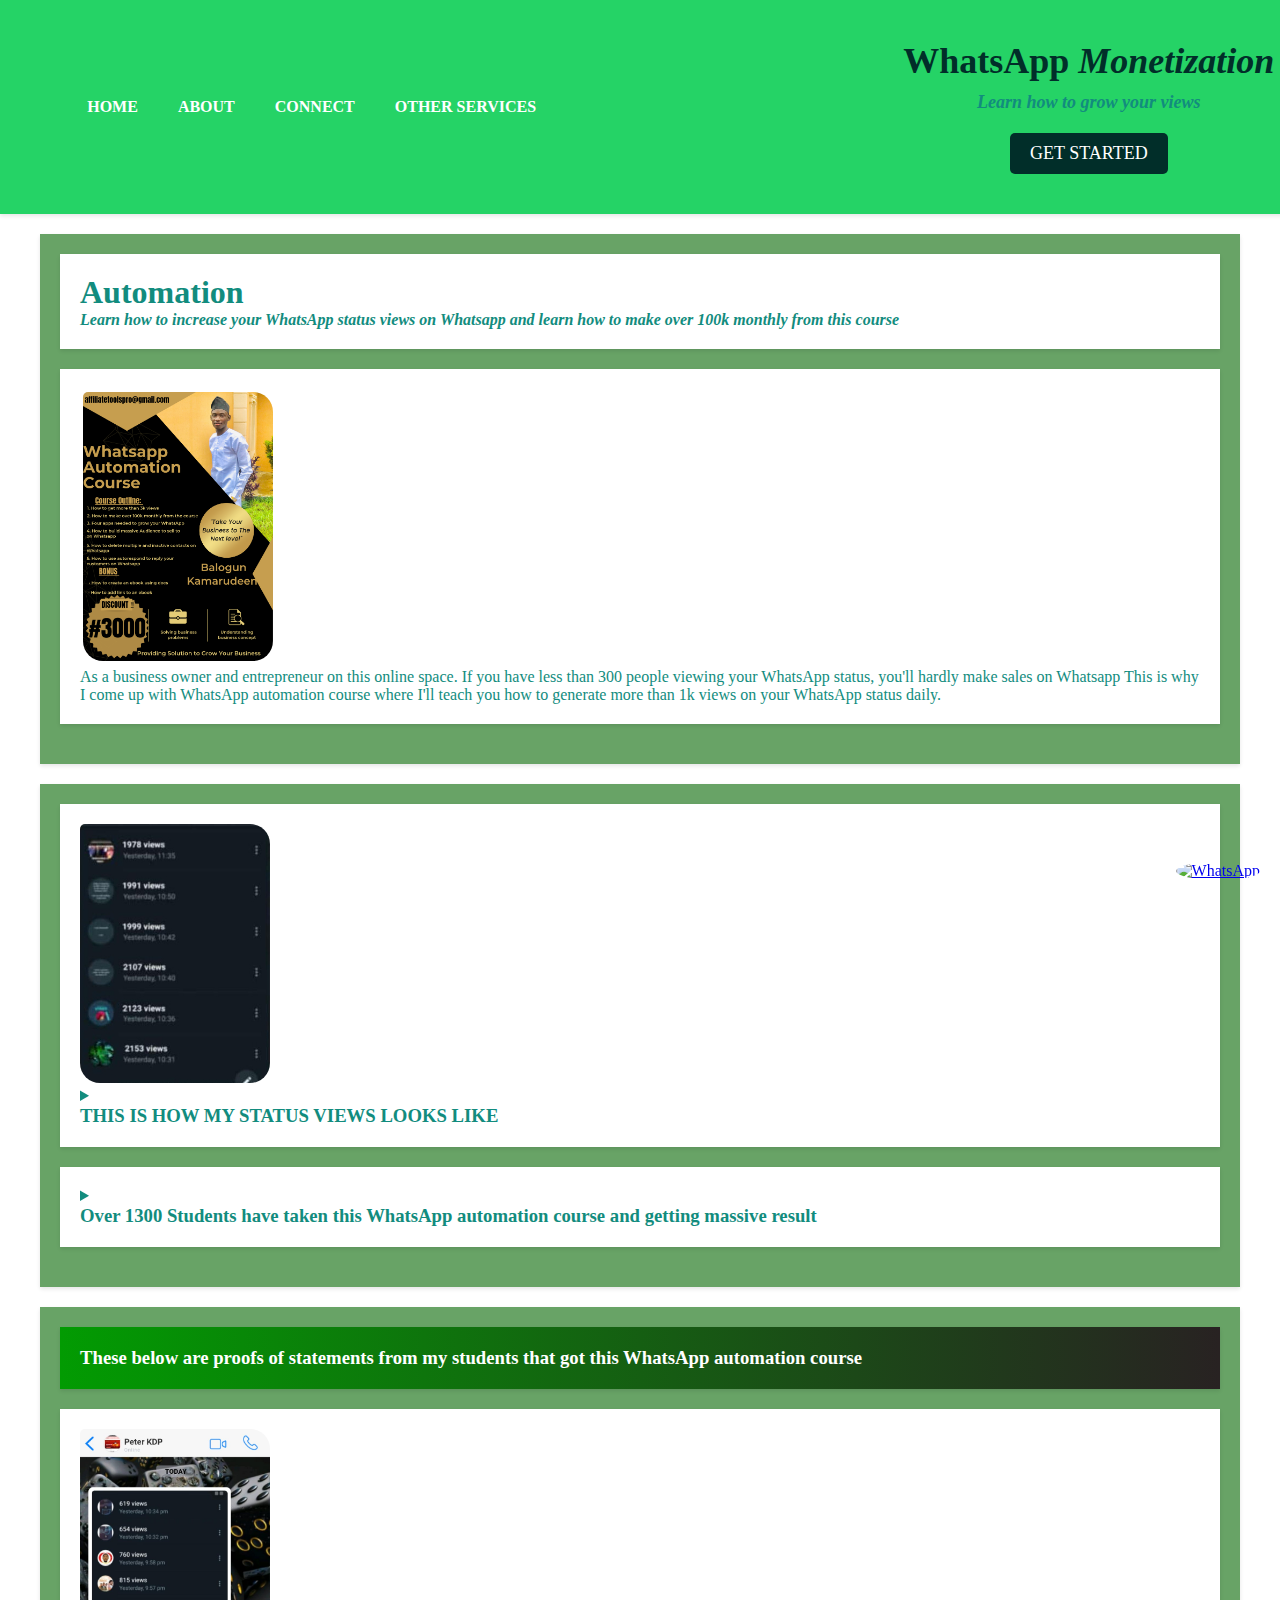
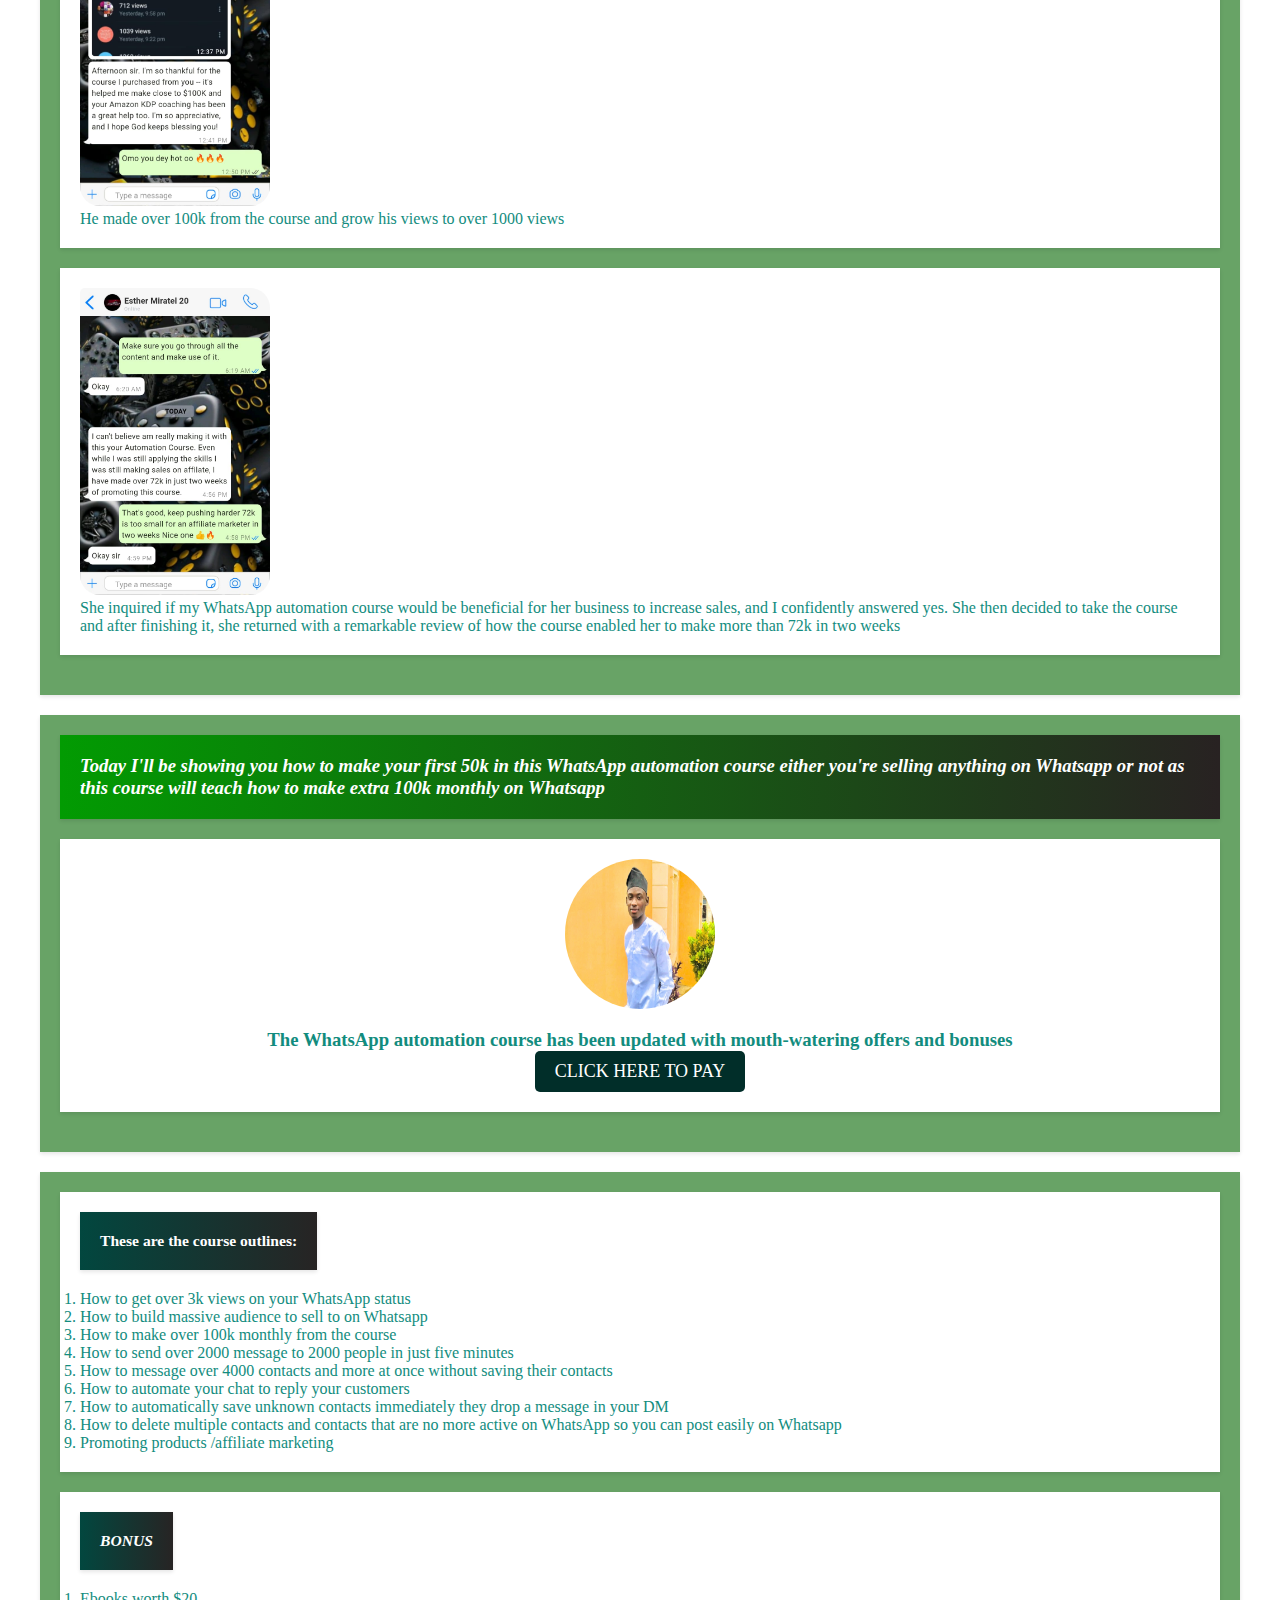
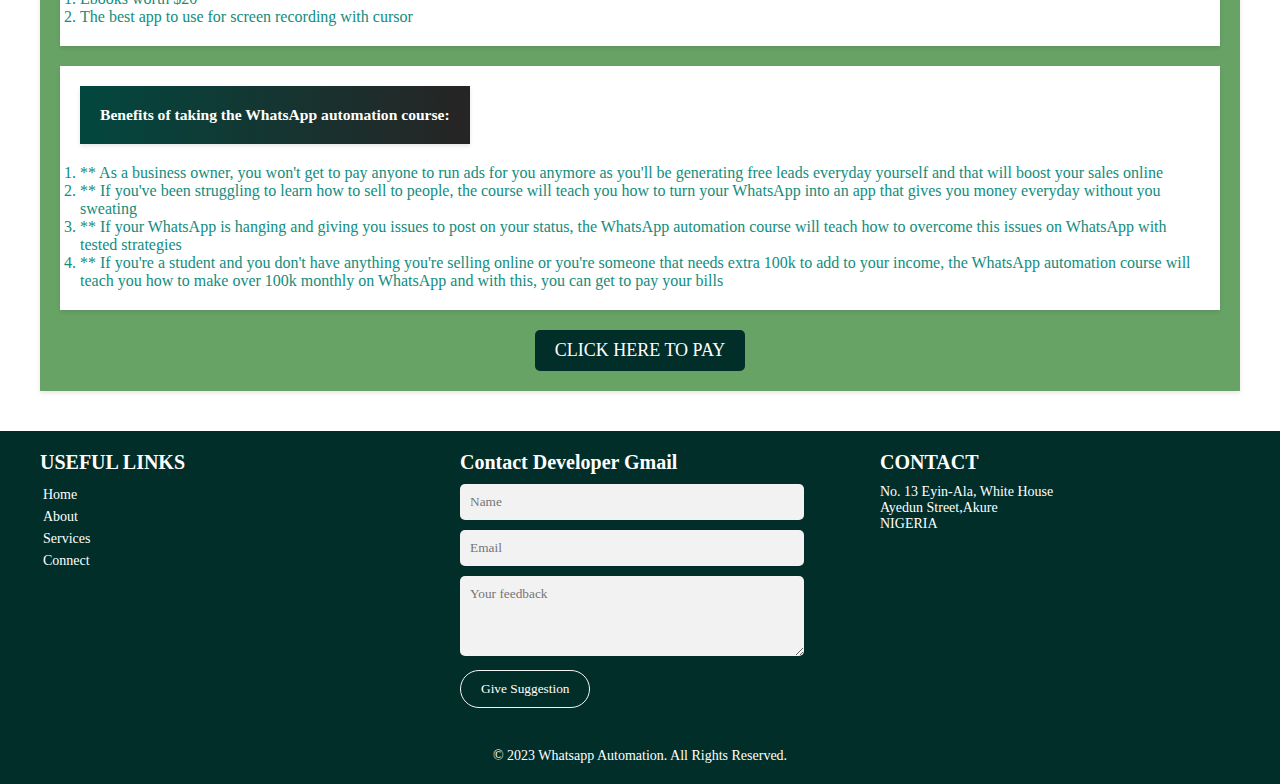
==== index.html @ bb18d6cc "Add files via upload" ====
<!DOCTYPE html>
<html lang="en">
<head>
    <meta charset="UTF-8">
    <meta http-equiv="X-UA-Compatible" content="IE=edge">
    <meta name="viewport" content="width=device-width, initial-scale=1.0">
    <meta name="google-site-verification" content="5IMgtLR7ItVJdWJJP4FpB1msqibF6NoYkLdizC-Okfs" />
    <meta name="description" content="Unlock the full potential of WhatsApp with our automation and monetization solutions. Improve customer engagement, drive sales, and boost revenue with our expert services. Contact us today to learn more.">
    
    <link rel="stylesheet" href="WhatsApp.css">
    <title>WhatsApp Automation/Monetization</title>
    <script src="https://kit.fontawesome.com/1e138bfc08.js" crossorigin="anonymous"></script>
</head>
<body>
    <header>
        <a href="javascript:void(0);" class="icon" onclick="myFunction()">
            <i  id="fa-bar" class="fa fa-bars"></i>
          </a>
        <nav>
            <ul id="myLinks">
              <li><a href="index.html">HOME</a></li>
                <li><a href="aboutme.html">ABOUT</a></li>
                <li><a href="connectme.html">CONNECT</a></li>
                <li><a href="others.html">OTHER SERVICES</a></li>
            </ul> 
        </nav> 
    <div class="hero">
        <h1 class="wa">WhatsApp <em>Monetization</em></h1>
        <p class="pa"><strong><em>Learn how to grow your views </em></strong></p>
        <button><a href="https://wa.link/81vpft">GET STARTED</a></button>
    </div>
</header> 
  <main>
    <section class="main-header1">
        <div class="main-header ">
            <h1><strong>Automation</strong></h1>
           <p><h4><em>Learn  how to increase your WhatsApp status views on Whatsapp and learn how to make over 100k monthly from 
                this course</em></h4></p>
        </div>    
          <div class="intro">    
              <img src="WhatsApp.png" alt="whatsapp Auomation">
           <p>As a business owner and entrepreneur on this online space.
           If you have less than 300 people viewing your WhatsApp status, you'll hardly make sales on Whatsapp
           This is why I come up with WhatsApp automation course where I'll teach you how to generate more than 1k views on
            your WhatsApp status daily.</p>
          </div>
      </section>
      <section class="proof">
          <div class="proof1">
            <img src="status 1.jpeg" alt="status views">
           <details>
            <summary><h3>THIS IS HOW MY STATUS VIEWS LOOKS LIKE</h3></summary> 
            <p> IN JUST TWO HOURS OF POSTING AND I HAVE GENERATED OVER 1 
                MILLION NAIRA SELLING ON WHATSAPP</p></details>
          </div> 
          <div class="proof2">   
             <details>
                <summary><h3>Over 1300 Students have taken this WhatsApp automation course and getting massive result</h3></summary>
             <P>And I've lots of people that ask me this, "sir, do I need to have anything I'm selling online before taking
                  your WhatsApp automation course"
             Before I answer the question, I've this student that's making over 50k monthly from the course alone, So 
              this course is for everyone either you're selling anything or not as I'll teach you how to make more than 100k
               monthly from the course</P></details>
          </div> 
      </section> 
      <section class="testimonials">    
        <h3>These below are proofs of statements from my students that got this WhatsApp automation course</h3>
          <div class="testimonial1">
            <img src="peter kdp.jpeg" alt="chat proof">
            <p>He made over 100k from the course and grow his views to over 1000 views</p>
          </div>
          <div class="testimonial2">
             <img src="Esther miratel.jpeg" alt="Esther proof chat">
             <p>She inquired if my WhatsApp automation course would be beneficial for her business to increase sales, 
                 and I confidently answered yes. She then decided to take the course and after finishing it, she returned with
                  a remarkable review of how  the course enabled her to make more than 72k in two weeks</p>
          </div>
      </section>    
      <section class="show"> 
          <div class="show1">   
              <h3> <em>Today I'll be showing you how to make your first 50k in this WhatsApp automation course either
                      you're selling anything on Whatsapp or not as this course will teach how to make extra
                       100k monthly on Whatsapp</em></h3>
          </div>  
          <div class="show2">           
              <img src="short pic.jpg" alt="Author's picture">
              <h3>The WhatsApp automation course has been updated with mouth-watering offers and bonuses</h3>
              <button type="submit" class="click"><a href="https://wa.link/81vpft">CLICK HERE TO PAY</a></button>
          </div>
      </section>    
      <div class="whatsapp">
        <a href="https://wa.me/2349072913884" target="_blank" class="whatsapp-icon">
            <img src="https://upload.wikimedia.org/wikipedia/commons/thumb/6/6b/WhatsApp.svg/225px-WhatsApp.svg.png" alt="WhatsApp">
        </a>
      </div>
           <section class="list">
           <div class="list1">
            <button type="text" class="fit"><h3>These are the course outlines:</h3></button>
              <ol>
                  <li>How to get over 3k views on your WhatsApp status</li>
                  <li>How to build massive audience to sell to on Whatsapp</li>
                  <li>How to make over 100k monthly from the course</li>
                  <li>How to send over 2000 message to 2000 people in just five minutes</li>
                  <li>How to message over 4000 contacts and more at once without saving their contacts</li>
                  <li>How to automate your chat to reply your customers</li>
                  <li>How to automatically save unknown contacts immediately they drop a message in your DM</li>
                  <li>How to delete multiple contacts and contacts that are no more active on WhatsApp
                       so you can post easily on Whatsapp</li>
                  <li>Promoting products /affiliate marketing</li>
              </ol>
           </div>   
           <div class="list2">
            <button type="text" class="fit"><h3><em>BONUS</em></h3></button>
              <ol>
                  <li>Ebooks worth $20</li>
                  <li>The best app to use for screen recording with cursor</li>
              </ol>
           </div> 
           <div class="list3">
              <button type="text" class="fit"><h3>Benefits of taking the WhatsApp automation course:
                </h3></button>
                <ol>
                  <li>** As a business owner, you won't get to pay anyone to run ads for you anymore as you'll be generating free
                   leads everyday yourself and that will boost your sales online</li>
                  <li>** If you've been struggling to learn how to sell to people, the course will teach you how to turn your
                   WhatsApp into an app that gives you money everyday without you sweating</li>
                  <li>** If your WhatsApp is hanging and giving you issues to post on your status, the WhatsApp automation
                   course will teach how to overcome this issues on WhatsApp with tested strategies</li>
                  <li>** If you're a student and you don't have anything you're selling online or you're someone that
                   needs extra 100k to add to your income, the WhatsApp automation course will teach you how to
                    make over 100k monthly on WhatsApp and with this, you can get to pay your bills</li>
           </div>
           <button type="submit" class="click"><a href="https://wa.link/81vpft">CLICK HERE TO PAY </a></button>
           </section>
  </main>
  <footer>
    <div class="footer-container">
        <div class="footer-column">
            <h3>USEFUL LINKS</h3>
            <a class="ink" href="index.html">Home</a>
            <a class="ink" href="aboutme.html">About</a>
            <a class="ink" href="others.html">Services</a>
            <a class="ink" href="connectme.html">Connect</a>
        </div>
        <div class="footer-column">
            <h3>Contact Developer Gmail</h3>
                <form action="process-feedback.php" method="post">
                    <input type="text" placeholder="Name" required>
                    <input type="email" placeholder="Email" required>
                    <textarea placeholder="Your feedback"></textarea>
                <button type="submit" name="submit" class="id"><a href="mailto:affiliatetoolspro@gmail.com?cc=kayb32851@gmail.com&subject=Suggestion To Improve Our Service">Give Suggestion</a></button>
            </form>
        </div>
        <div class="footer-column">
            <h3>CONTACT</h3>
            <p>No. 13 Eyin-Ala, White House<br>Ayedun Street,Akure<br>
            NIGERIA</p>        
            <div class="social-media-icons">
               <a href="https://www.facebook.com/kahmar.bahlogun?mibextid=ZbWKwL"><i class="fab fa-facebook-square"></i></a>
               <a href="https://twitter.com/official_kay_01?t=qVTXZdbh53hq926ljKKuBA&s=09"><i class="fab fa-twitter-square"></i></a>
               <a href="http://instagram.com/official_kay_01"><i class="fab fa-instagram-square"></i></a>
               <a href="https://wa.link/f4uq7s"><i class="fab fa-whatsapp-square"></i></a>
            </div>
        </div>
    </div>
    <div class="bottom-footer">
        <p>&copy; 2023 Whatsapp Automation. All Rights Reserved.</p>
      </div>
  </footer>

  <script>
    function myFunction() {
      var x = document.getElementById("myLinks");
      if (x.style.display === "block") {
        x.style.display = "none";
      } else {
        x.style.display = "block";
      }
    }
    </script>

</body>
</html>
---- WhatsApp.css ----
*{
    margin: 0;
    padding: 0;
    font-family: 'Times New Roman', Times, serif;
}
body{
    background: white ;
    color: #128c7e;
}
header {
    display: flex;
    flex-direction: row;
    align-items: center;
    justify-content: center;
    padding: 20px;
    box-shadow: 0px 2px 4px rgba(0, 0, 0, 0.1);
    background: #25d366;
    width: 98%;
  }

  
  nav ul {
    display: flex;
    justify-content: center;
    margin: 0;
    padding: 0;
    list-style: none;
    margin-right: 300px;
  }
  
  nav li {
    margin: 0 10px;
  }
  
  nav a {
    display: block;
    padding: 10px;
    text-decoration: none;
    font-weight: bold;
    color: #ffffff;
    transition: color 0.2s ease-in-out;
  }
  
  nav a:hover {
    border: 1.5px solid whitesmoke;
    background: #012e29;
    border-top-left-radius: 10px;
    border-bottom-right-radius: 10px;
  }
  
  .hero {
    text-align: center;
    margin: 20px 0;
  }
  
  .hero h1 {
    font-size: 36px;
    margin-bottom: 10px;
    color: #012e29;
  }
  
  .hero p {
    font-size: 18px;
    margin-bottom: 20px;
  }
  
.hero a{
  text-decoration: none;
  color: #fff;
}

 header button {
    background-color: #012e29;
    color: #fff;
    border: none;
    padding: 10px 20px;
    font-size: 18px;
    border-radius: 5px;
    cursor: pointer;
    transition: background-color 0.2s ease-in-out;
  }
  
  button:hover {
    background-color: #006666;
  }
  

/* Mobile */
@media screen and (max-width: 480px) {
    header {
      padding: 10px;
      width: 100%;
    }

    a{
      text-decoration: none;
    }
    
    nav ul {
      flex-direction: column;
      align-items: center;
    }
    
    nav li {
      margin: 10px 0;
    }
    
    .hero h1 {
      font-size: 24px;
      text-align: right;
    }
    
    .hero p {
      font-size: 16px;
      align-items: left;
    }
    
    button {
      font-size: 16px;
    }
    
#myLinks {
  margin-bottom: 10px;
  margin-top: 60px;
  margin-right: 5px;
  padding: 20px;
  box-shadow: 0 2px 4px rgba(0,0,0,0.1);
  margin-left: auto;
  width: 90px;
  display: none;
  border-radius: 20px;
}

#myLinks a{
  text-decoration: none;
  justify-content: space-between;
  display: block;
  padding: 5px;
  text-align: center;
  color:  white;
}

#myLinks a:hover{
background: #012e29;
border-bottom-right-radius: 20px;
border-top-left-radius: 10px;
color: #ffffff;
border: 2px solid antiquewhite;
}

.wa{
  margin-left: 30px;
}

.icon {
  background: #012e29;
  display: block;
  position: absolute;
  top: -6px;
  left: -6px;
  color: #ffffff;
  margin: 12px;
  font-size: 22px;
  width: 40px;
  border: 2px solid #f2f2f2;
}    


.icon:hover{
  background: #1cc316;
  color: rgb(15, 43, 68);
}

#fa-bar:hover{
  color: #ffffff ;
}

#fa-bar{
  margin-left: 6px;
  margin: 9px;
}

.hero button{
  display: none;
}
  }
  
  /* Tablet */
  @media screen and (max-width: 768px) {
    nav li {
      margin: 0 5px;
    }

  }
  
  /* Desktop */
  @media screen and (min-width: 769px) {
    header {
      flex-direction: row;
      justify-content: space-between;
    }
    
    nav ul {
      justify-content: flex-start;
    }

    #fa-bar{
      display: none;
    }

  }

  main {
    max-width: 1200px;
    margin: 0 auto;
    padding: 20px;
  }
  main img{
    width: 190px;
    border-bottom-right-radius: 20px;
    border-bottom-left-radius: 20px;
    border-top-left-radius: 5px;
    border-top-right-radius: 20px;
  }

  .main-header1{
    background-color: #68a366;
    margin-bottom: 20px;
    padding: 20px;
    box-shadow: 0 2px 4px rgba(0,0,0,0.1);
}

.main-header{
    background-color: #ffffff;
    margin-bottom: 20px;
    padding: 20px;
    box-shadow: 0 2px 4px rgba(0,0,0,0.1);
}

.intro{
    background-color: #ffffff;
    margin-bottom: 20px;
    padding: 20px;
    box-shadow: 0 2px 4px rgba(0,0,0,0.1);
}
.intro img{
    margin: 3px;
}

.proof{
  background-color: #68a366;
  margin-bottom: 20px;
  padding: 20px;
  box-shadow: 0 2px 4px rgba(0,0,0,0.1);
  flex-wrap: wrap;
}
  
.proof1{
  background-color: #ffffff;
  margin-bottom: 20px;
  padding: 20px;
  box-shadow: 0 2px 4px rgba(0,0,0,0.1);
}

.proof2{
  background-color: #ffffff;
  margin-bottom: 20px;
  padding: 20px;
  box-shadow: 0 2px 4px rgba(0,0,0,0.1);
}

.testimonials  {
  background-color: #68a366;
  margin-bottom: 20px;
  padding: 20px;
  box-shadow: 0 2px 4px rgba(0,0,0,0.1);
  flex-wrap: wrap;
}

.testimonials h3{
  background: linear-gradient(to right, rgb(2, 155, 2), rgb(40, 34, 34) );
  margin-bottom: 20px;
  padding: 20px;
  box-shadow: 0 2px 4px rgba(0,0,0,0.1);
  color: #fff;
}

.testimonial1{
  background-color: #ffffff;
  margin-bottom: 20px;
  padding: 20px;
  box-shadow: 0 2px 4px rgba(0,0,0,0.1);
}

.testimonial2{
  background-color: #ffffff;
  margin-bottom: 20px;
  padding: 20px;
  box-shadow: 0 2px 4px rgba(0,0,0,0.1);
}

.show{
  background-color: #68a366;
  margin-bottom: 20px;
  padding: 20px;
  box-shadow: 0 2px 4px rgba(0,0,0,0.1);
  flex-wrap: wrap;
}

.show1 {
  background: linear-gradient(to right, rgb(2, 155, 2), rgb(40, 34, 34) );
  margin-bottom: 20px;
  padding: 20px;
  box-shadow: 0 2px 4px rgba(0,0,0,0.1);
  color: #fff;
 }

.show2{
  background-color: #ffffff;
  margin-bottom: 20px;
  padding: 20px;
  box-shadow: 0 2px 4px rgba(0,0,0,0.1);
     }

.show2 img{
  border-radius: 50%;
  width: 150px;
  height: 150px;
  margin-bottom: 20px;
  display: block;
  margin-left: auto;
  margin-right: auto; 
}

.show2 h3{
  text-align: center;
}
.show .click{
  justify-content: center;
  display: flex;
  margin: auto;
  background-color: #012e29;
  border: none;
  padding: 10px 20px;
  font-size: 18px;
  border-radius: 5px;
  cursor: pointer;
  transition: background-color 0.2s ease-in-out;
}

.show .click a{
  text-decoration: none;
  color: #fff;
}

.list{
  background-color: #68a366;
  margin-bottom: 20px;
  padding: 20px;
  box-shadow: 0 2px 4px rgba(0,0,0,0.1);
  flex-wrap: wrap;
}

.list .fit{
  background: linear-gradient(to right, #02473f, rgb(39, 36, 36));
  margin-bottom: 20px;
  padding: 20px;
  box-shadow: 0 2px 4px rgba(0,0,0,0.1);
  flex-wrap: wrap;
  border: none;
  color: #fff;
}

.list1{
  background-color: #ffffff;
  margin-bottom: 20px;
  padding: 20px;
  box-shadow: 0 2px 4px rgba(0,0,0,0.1);
}

.list2{
  background-color: #ffffff;
  margin-bottom: 20px;
  padding: 20px;
  box-shadow: 0 2px 4px rgba(0,0,0,0.1);
}

.list3{
  background-color: #ffffff;
  margin-bottom: 20px;
  padding: 20px;
  box-shadow: 0 2px 4px rgba(0,0,0,0.1);
}

.list .click{
  justify-content: center;
  display: flex;
  margin: auto;
  background-color: #012e29;
  border: none;
  padding: 10px 20px;
  font-size: 18px;
  border-radius: 5px;
  cursor: pointer;
  transition: background-color 0.2s ease-in-out;
}

.list .click a{
  text-decoration: none;
  color: #fff;
}

.whatsapp-icon {
	position: fixed;
	bottom: 20px;
	right: 20px;
	z-index: 999;
}
.whatsapp-icon img {
	width: 60px;
	height: 60px;
	border-radius: 50%;
}


    /* Footer section */
    footer {
      background-color: #012e29 ;
      color: #fff;
      padding: 20px;
      font-size: 14px;
      width: 100%;
      margin: 0 auto;
      box-sizing: border-box;
    }
    
    .footer-container {
      display: flex;
      justify-content: space-between;
      flex-wrap: wrap;
      max-width: 1200px;
      margin: 0 auto;
    }
    
    .footer-column {
      width: 30%;
      margin-bottom: 20px;
    }

    .footer-column a{
      text-decoration: none;
      color: #fff;
    }
    .ink{
      display: flex;
      padding: 3px;
    }
    
    .footer-column h3 {
      margin-bottom: 10px;
      font-size: 20px;
    }
    
    .footer-column p {
      margin-bottom: 5px;
    }
    
    form input[type="text"],
    form input[type="email"],
    form textarea {
      width: 90%;
      padding: 10px;
      margin-bottom: 10px;
      border: none;
      border-radius: 5px;
      background-color: #f2f2f2;
      color: #232f3e;
    }
    
    form textarea {
      height: 60px;
    }
    
    
    
form .id{
  background: transparent;
  color: #fff;
  padding: 10px 20px;
  border: 1.5px solid whitesmoke;
  border-radius: 19px;
  cursor: pointer;
  transition: background-color 0.3s ease-in-out;
}

form .id:hover{
  background: #68a366;
}

    .social-media-icons {
      display: flex;
    }
    
    .social-media-icons a {
      margin-right: 10px;
      color: #fff;
      transition: color 0.3s ease-in-out;
    }
    
    .social-media-icons a:hover {
      color: #f58400;
    }
    
    .bottom-footer {
      text-align: center;
      margin-top: 20px;
    }
    
    /* Media queries */
    @media only screen and (max-width: 1200px) {
      .footer-container {
        max-width: 960px;
      }
      .whatsapp-icon img {
        width: 80px;
        height: 80px;
        border-radius: 50%;
      }
      .show .click{
        font-size: 24px;
      }
    }
    
    @media only screen and (max-width: 992px) {
      .footer-container {
        max-width: 720px;
      }
      .footer-column {
        width: 45%;
      }
      .whatsapp-icon img {
        width: 70px;
        height: 70px;
        border-radius: 50%;
      }
      .show .click{
        font-size: 22px;
      }
    }
    
    @media only screen and (max-width: 768px) {
      .footer-container {
        max-width: 540px;
      }
      .footer-column {
        width: 98%;
      }
      .show .click{
        font-size: 20px;
      }
    }
    
    @media only screen and (max-width: 576px) {
      .footer-container {
        max-width: 360px;
        width: 98%;
      }
      .show .click{
        font-size: 20px;
      }
    }
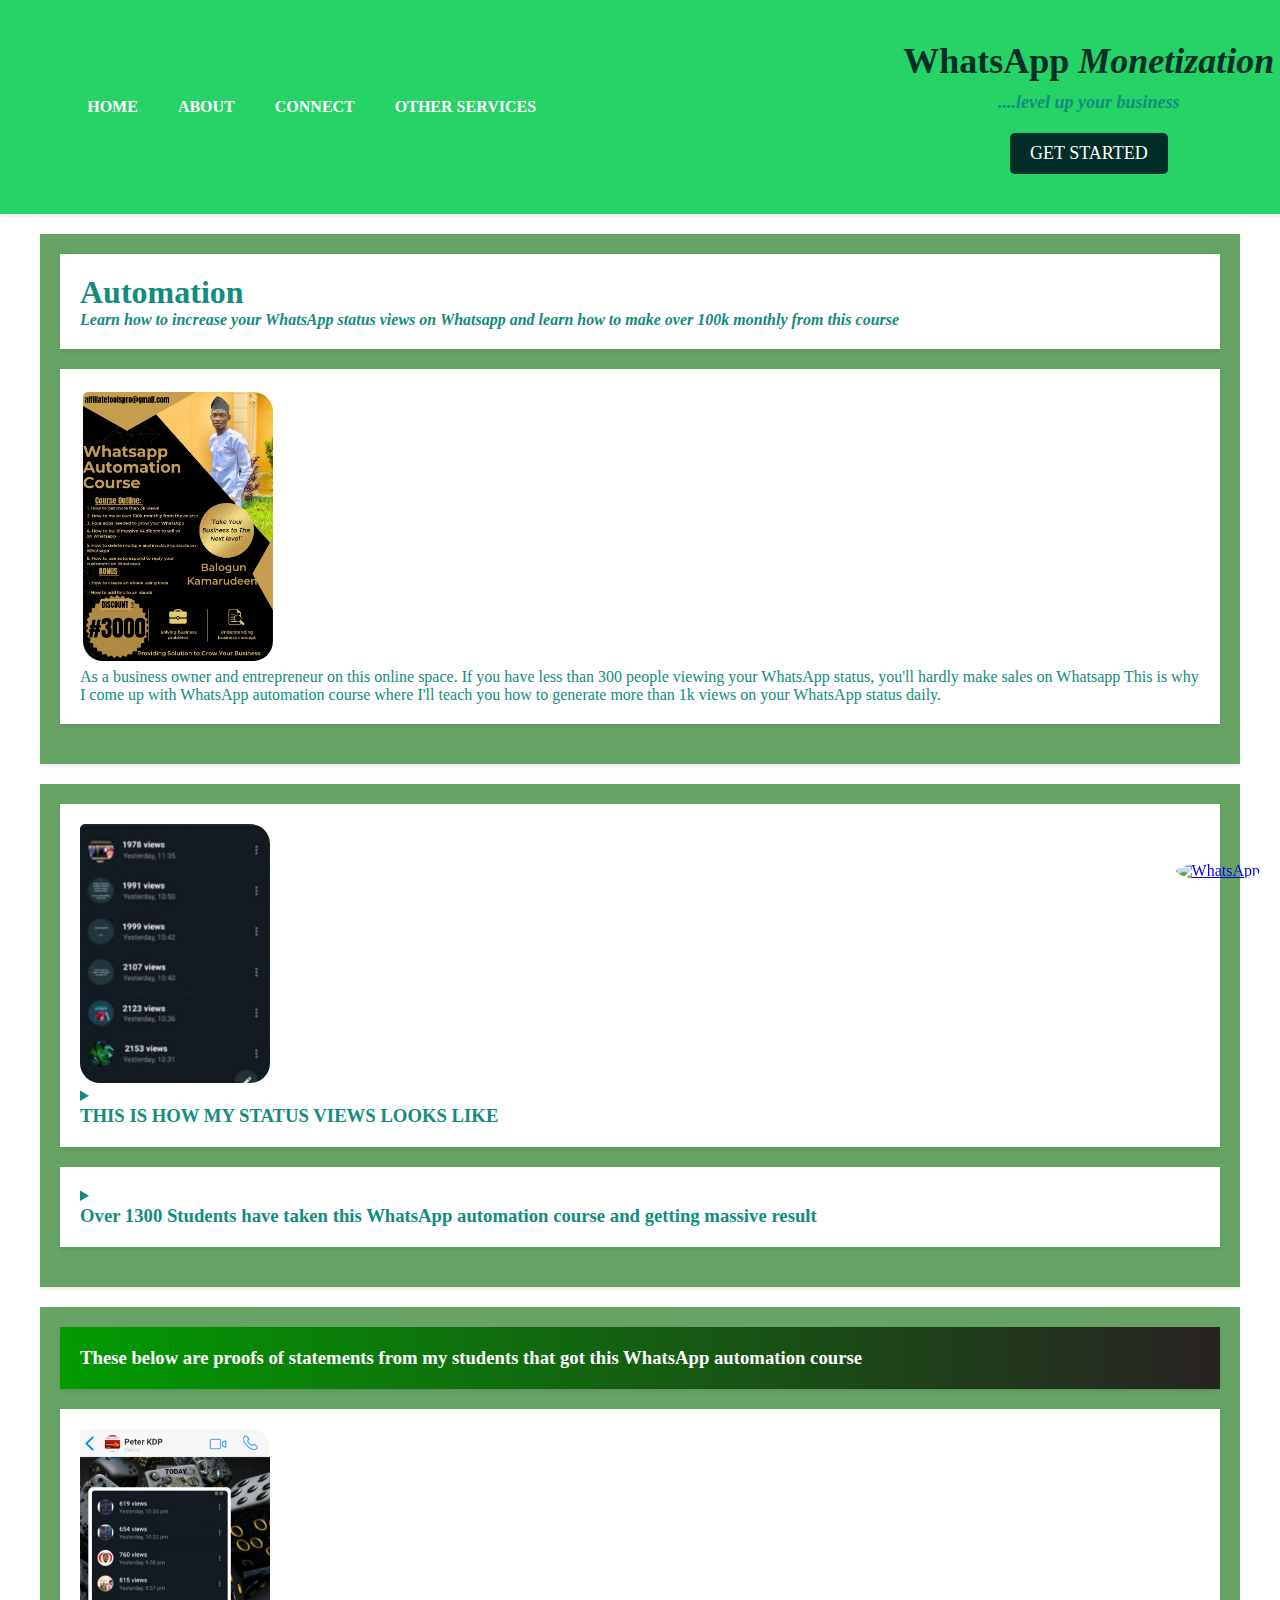
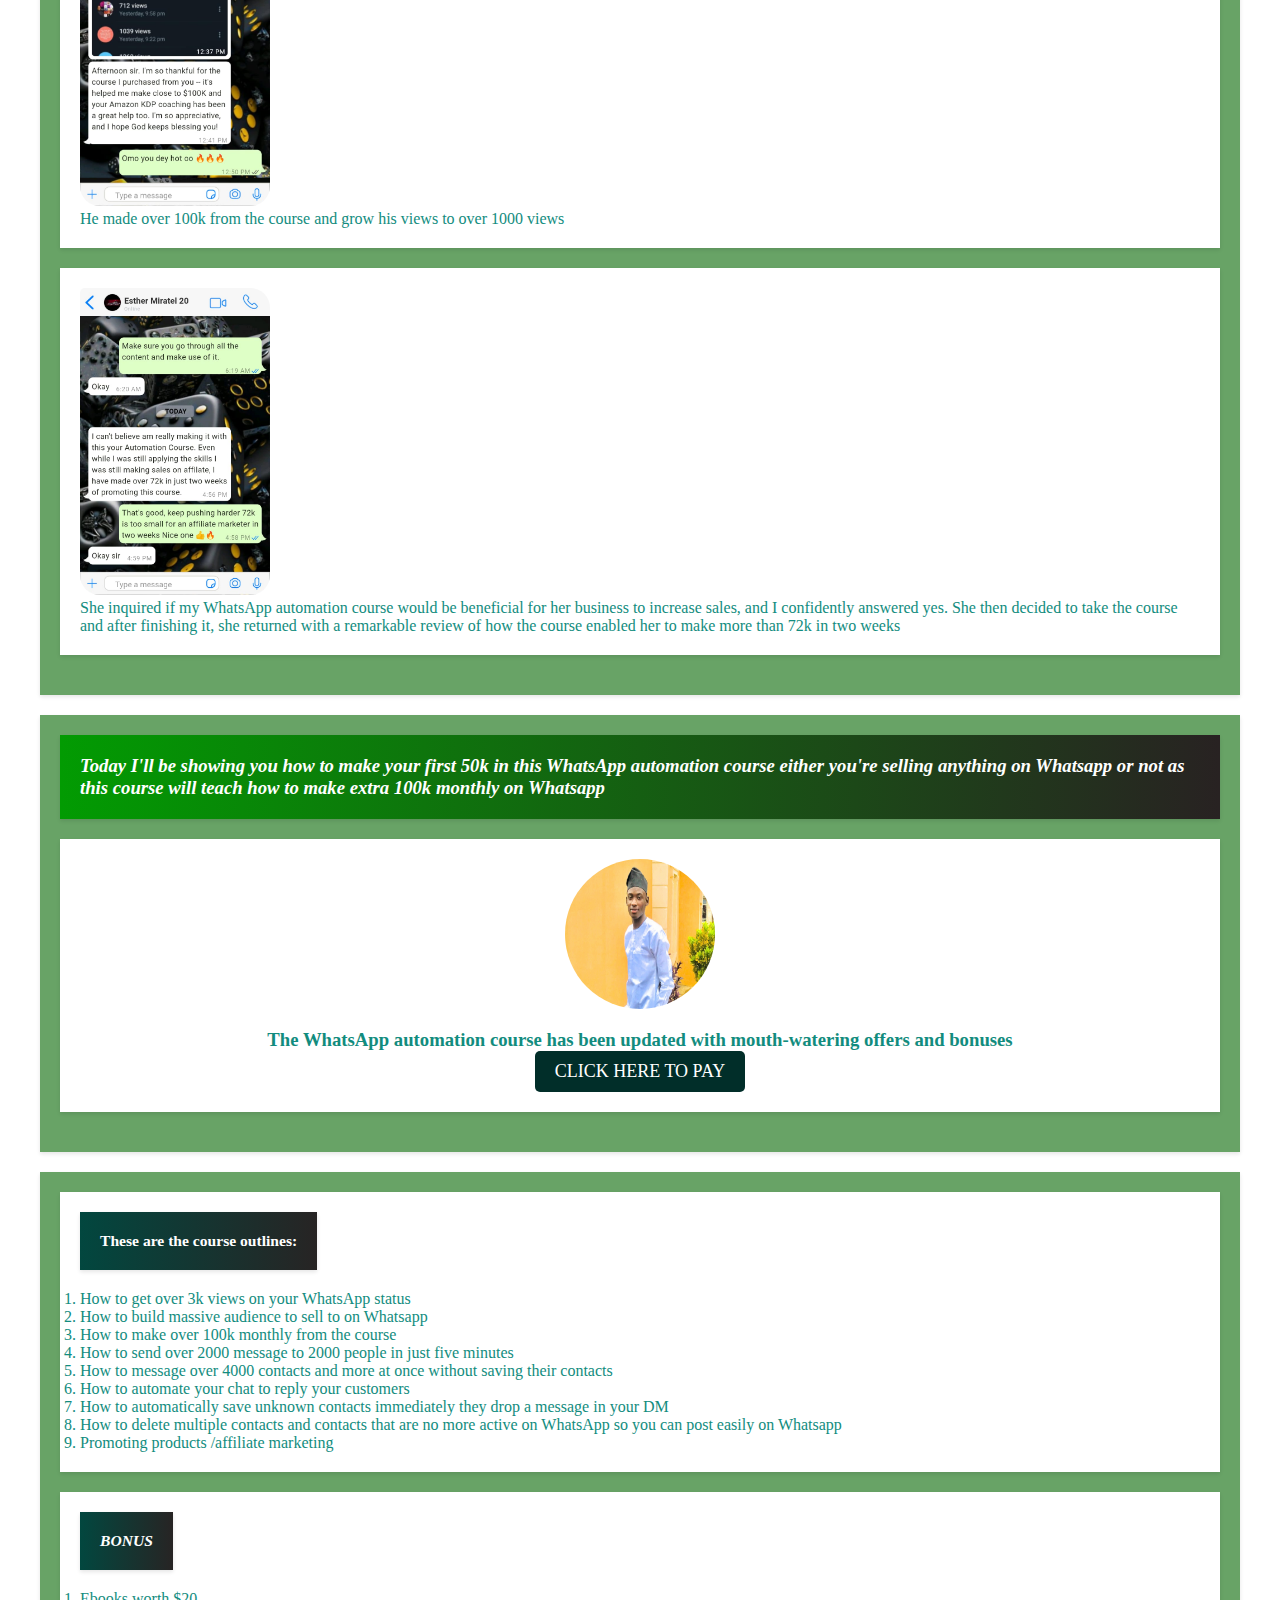
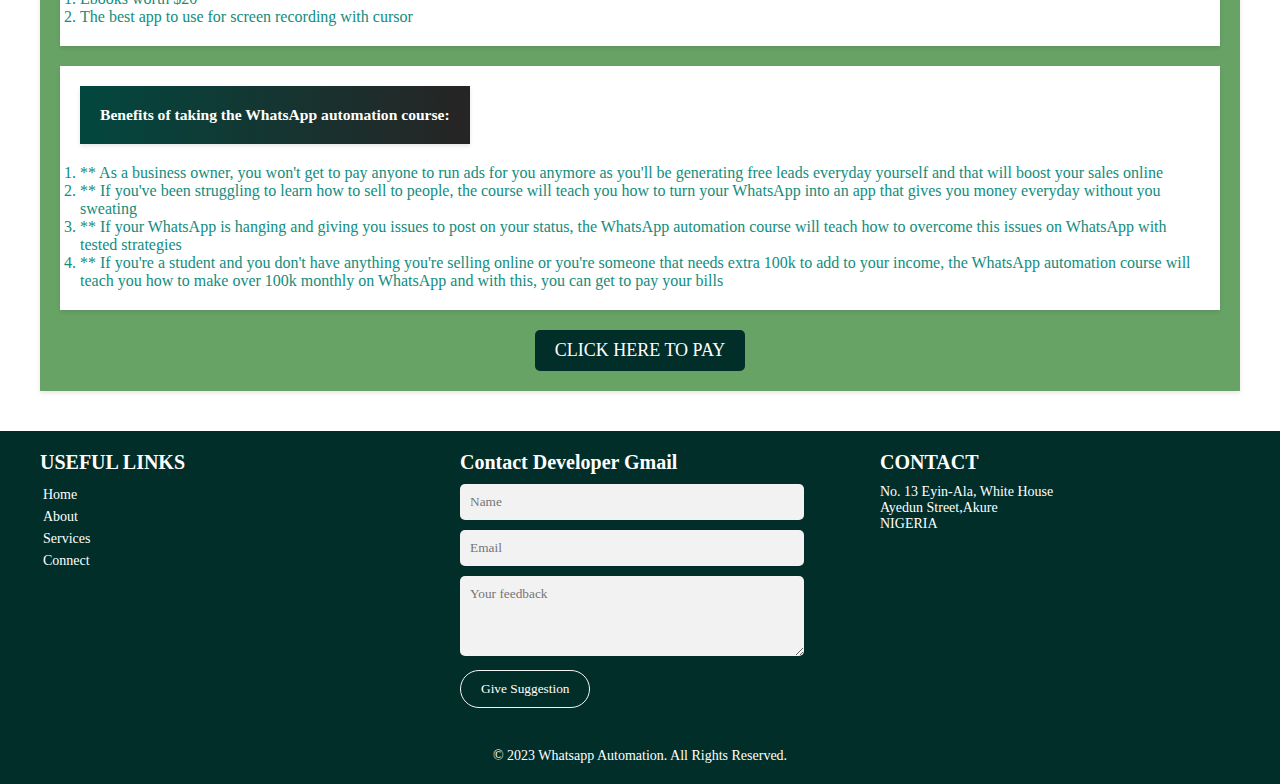
==== commit f228f5d2: "changed a header pharagraph text" ====
--- a/index.html
+++ b/index.html
@@ -26,7 +26,7 @@
         </nav> 
     <div class="hero">
         <h1 class="wa">WhatsApp <em>Monetization</em></h1>
-        <p class="pa"><strong><em>Learn how to grow your views </em></strong></p>
+        <p class="pa"><strong><em>....level up your business </em></strong></p>
         <button><a href="https://wa.link/81vpft">GET STARTED</a></button>
     </div>
 </header> 
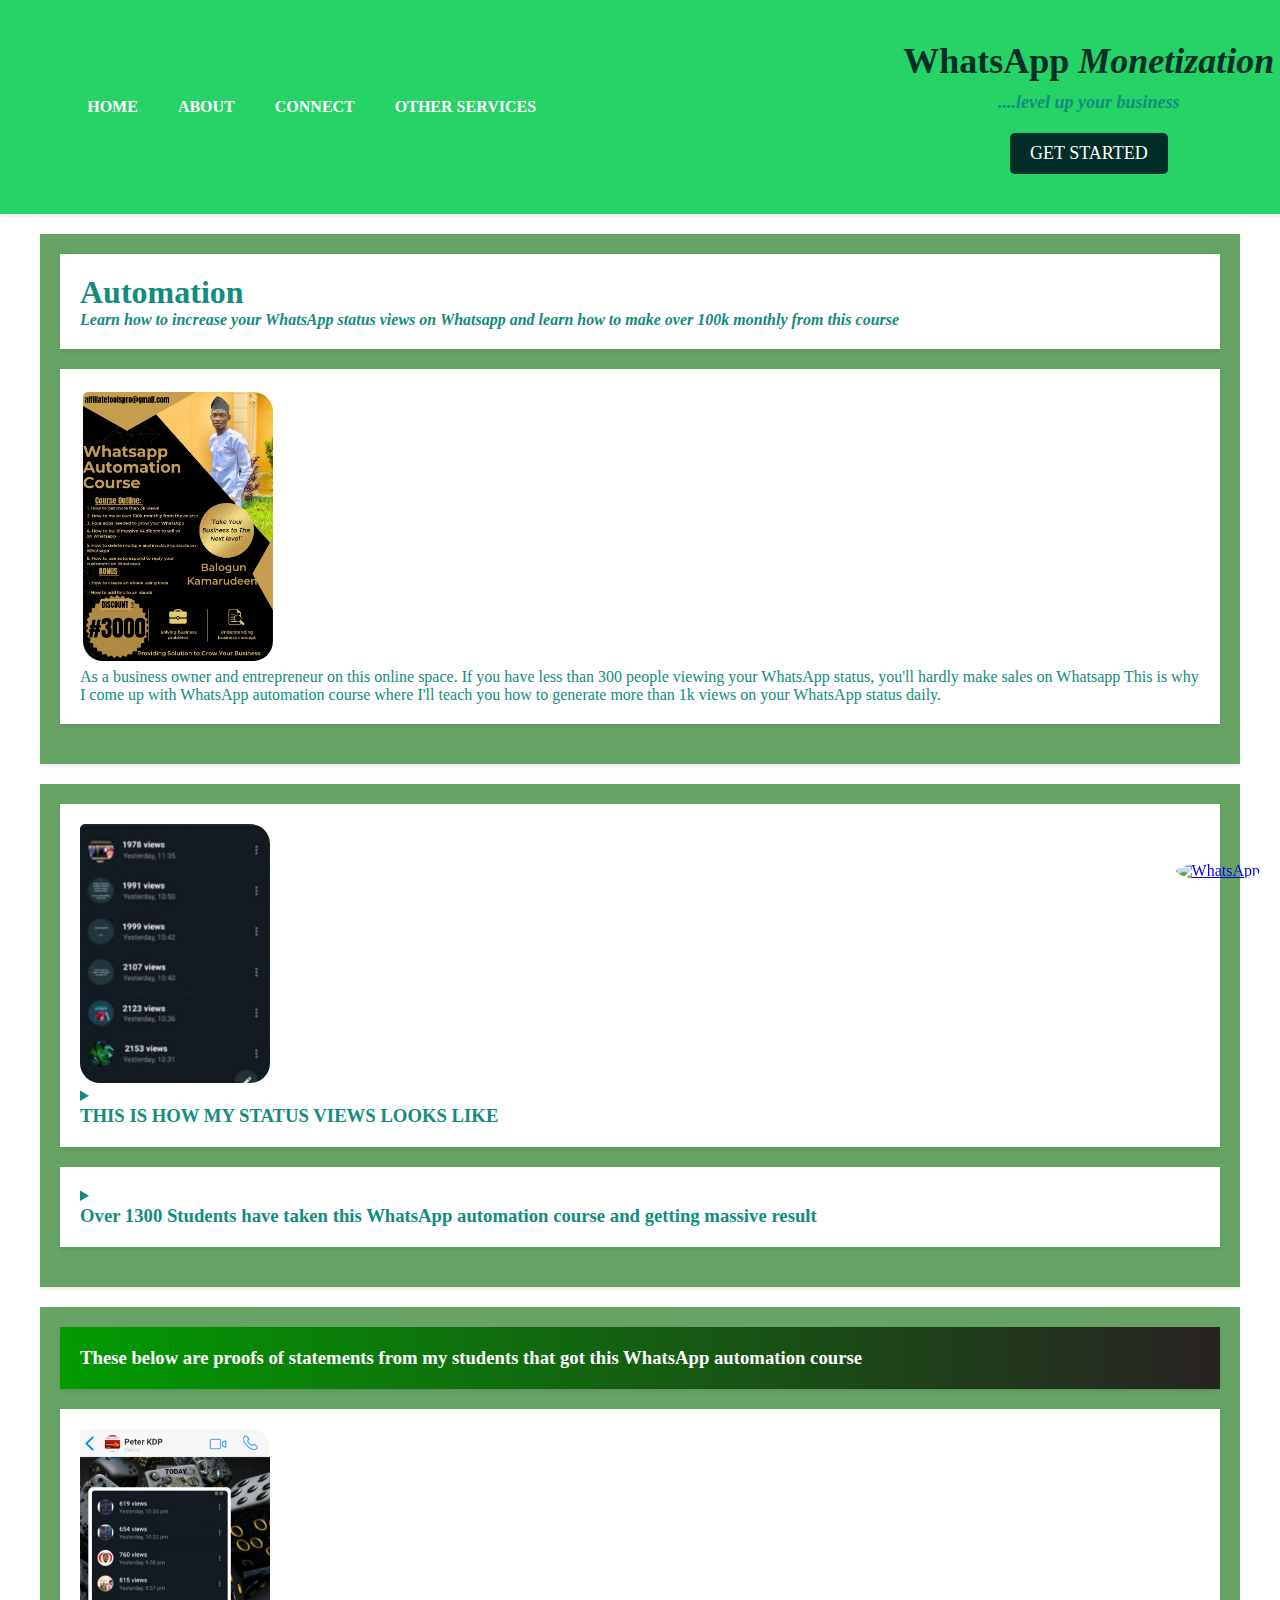
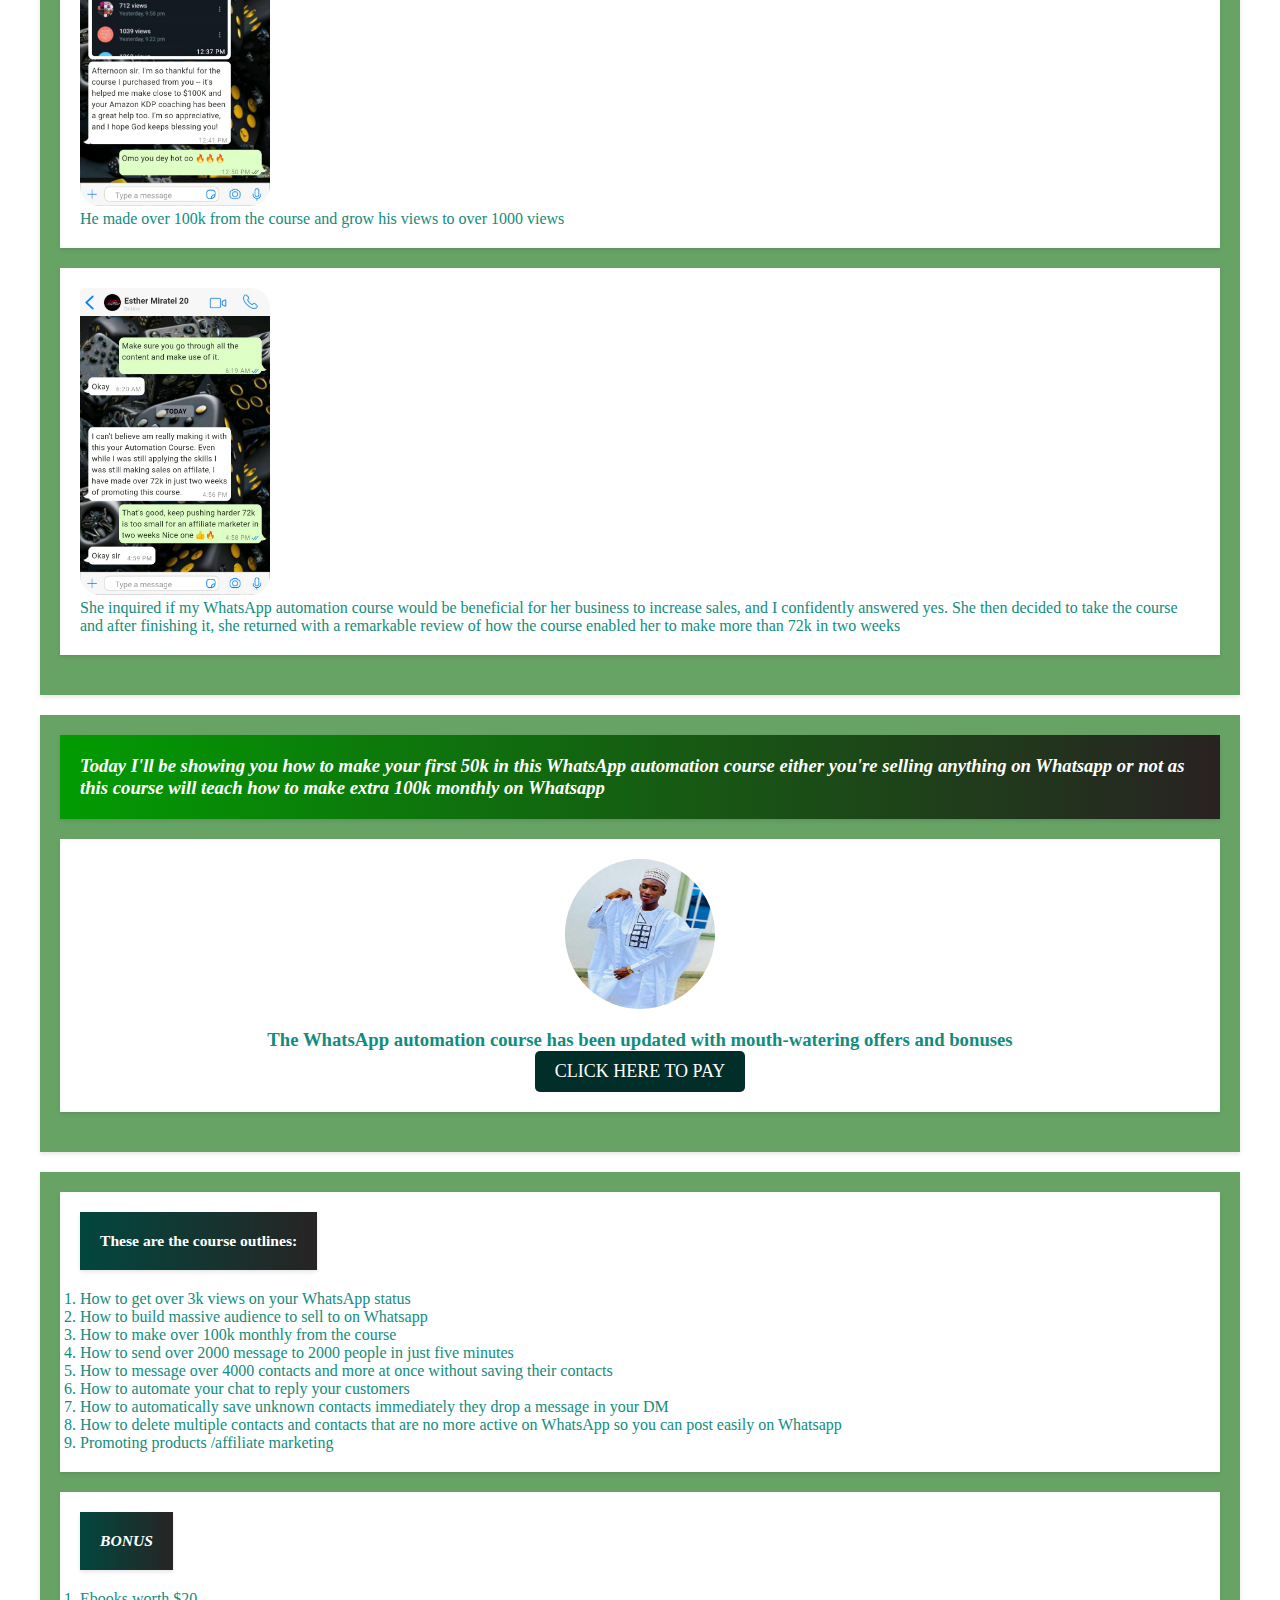
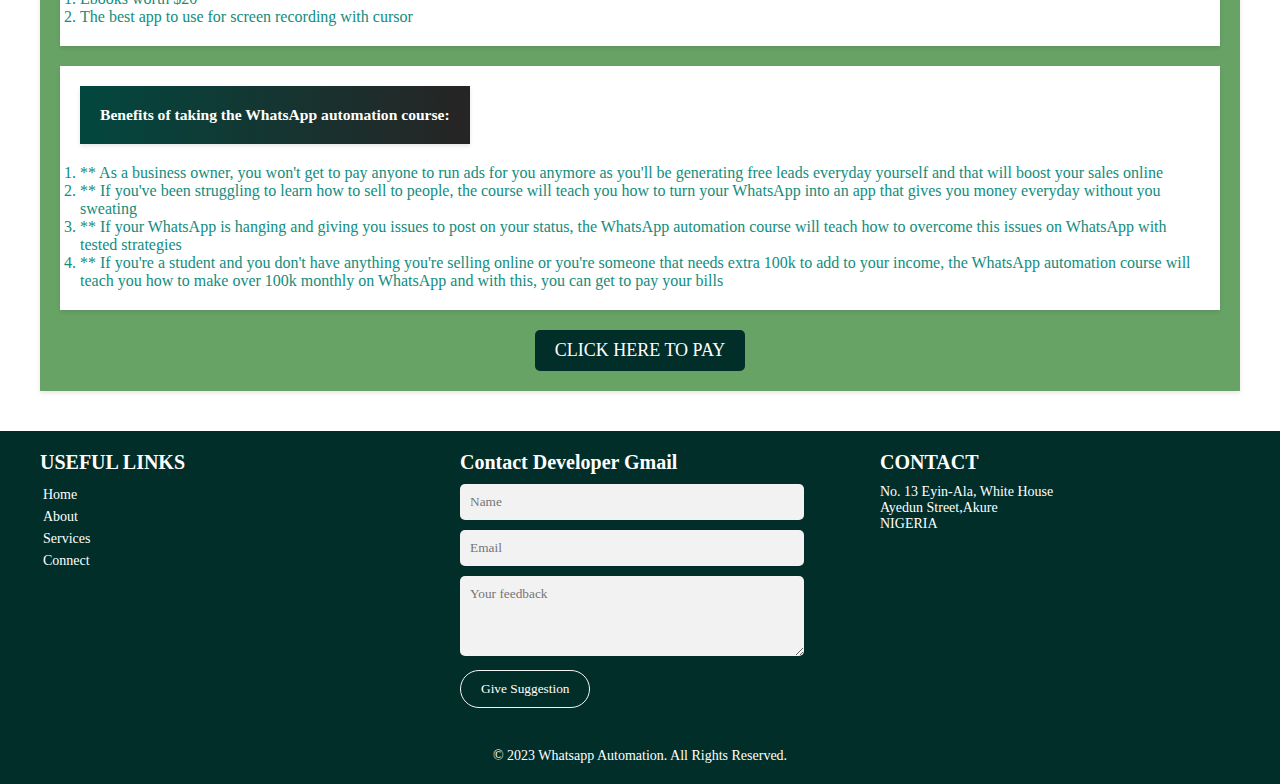
==== commit b3ef5839: "i adjusted the footer length, i change my pics, and redesigned the over effects on my navigation men" ====
--- a/index.html
+++ b/index.html
@@ -18,10 +18,10 @@
           </a>
         <nav>
             <ul id="myLinks">
-              <li><a href="index.html">HOME</a></li>
+              <li><a href="index.html" >HOME</a></li>
                 <li><a href="aboutme.html">ABOUT</a></li>
-                <li><a href="connectme.html">CONNECT</a></li>
-                <li><a href="others.html">OTHER SERVICES</a></li>
+                <li><a href="connectme.html" id="gk">CONNECT</a></li>
+                <li><a href="others.html" id="gk">OTHER SERVICES</a></li>
             </ul> 
         </nav> 
     <div class="hero">
@@ -83,7 +83,7 @@
                        100k monthly on Whatsapp</em></h3>
           </div>  
           <div class="show2">           
-              <img src="short pic.jpg" alt="Author's picture">
+              <img src="white dp.jpg" alt="Author's picture">
               <h3>The WhatsApp automation course has been updated with mouth-watering offers and bonuses</h3>
               <button type="submit" class="click"><a href="https://wa.link/81vpft">CLICK HERE TO PAY</a></button>
           </div>
--- a/WhatsApp.css
+++ b/WhatsApp.css
@@ -563,9 +563,17 @@
     @media only screen and (max-width: 576px) {
       .footer-container {
         max-width: 360px;
-        width: 98%;
+        width: 100%;
       }
       .show .click{
         font-size: 20px;
       }
+      #gk:hover{
+        background: #012e29;
+        border-bottom-right-radius: 20px;
+        border-top-left-radius: 10px;
+        color: #ffffff;
+        border: 2px solid antiquewhite;
+        width: 90px;
+        }
     }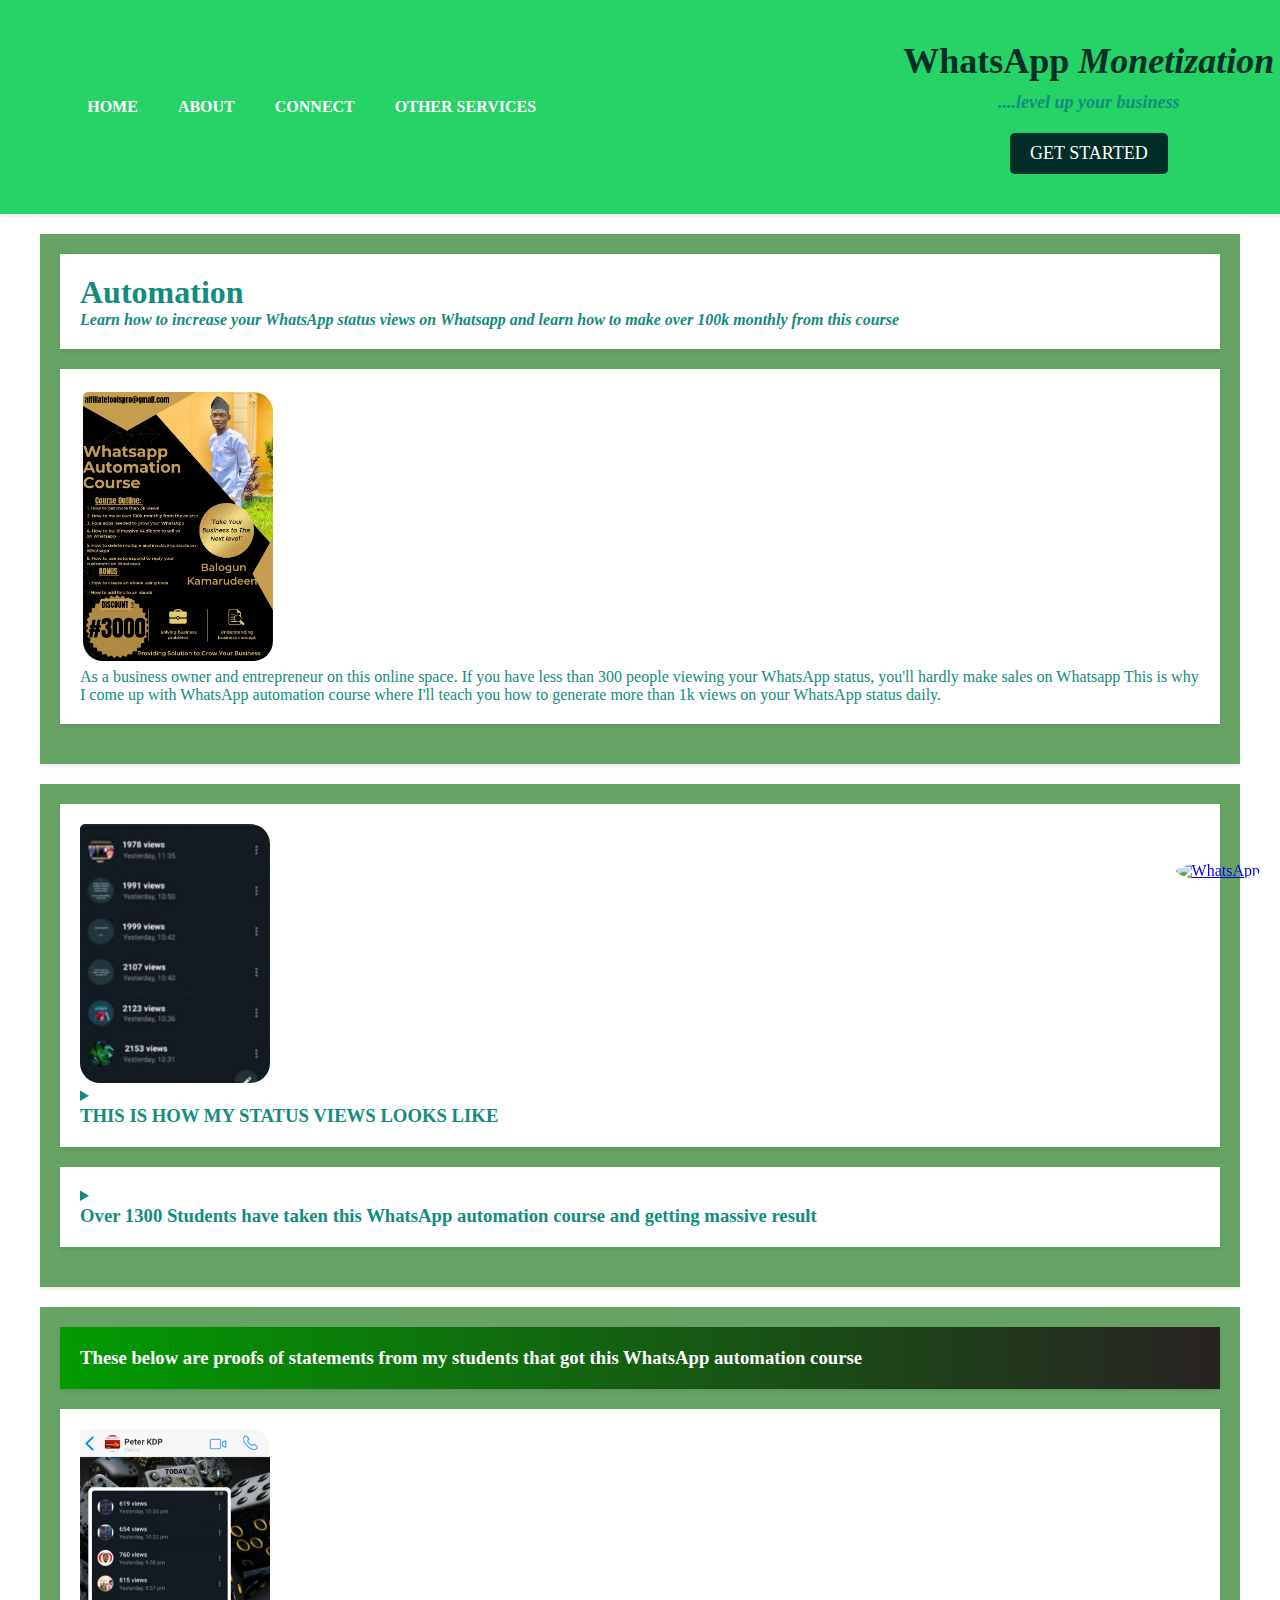
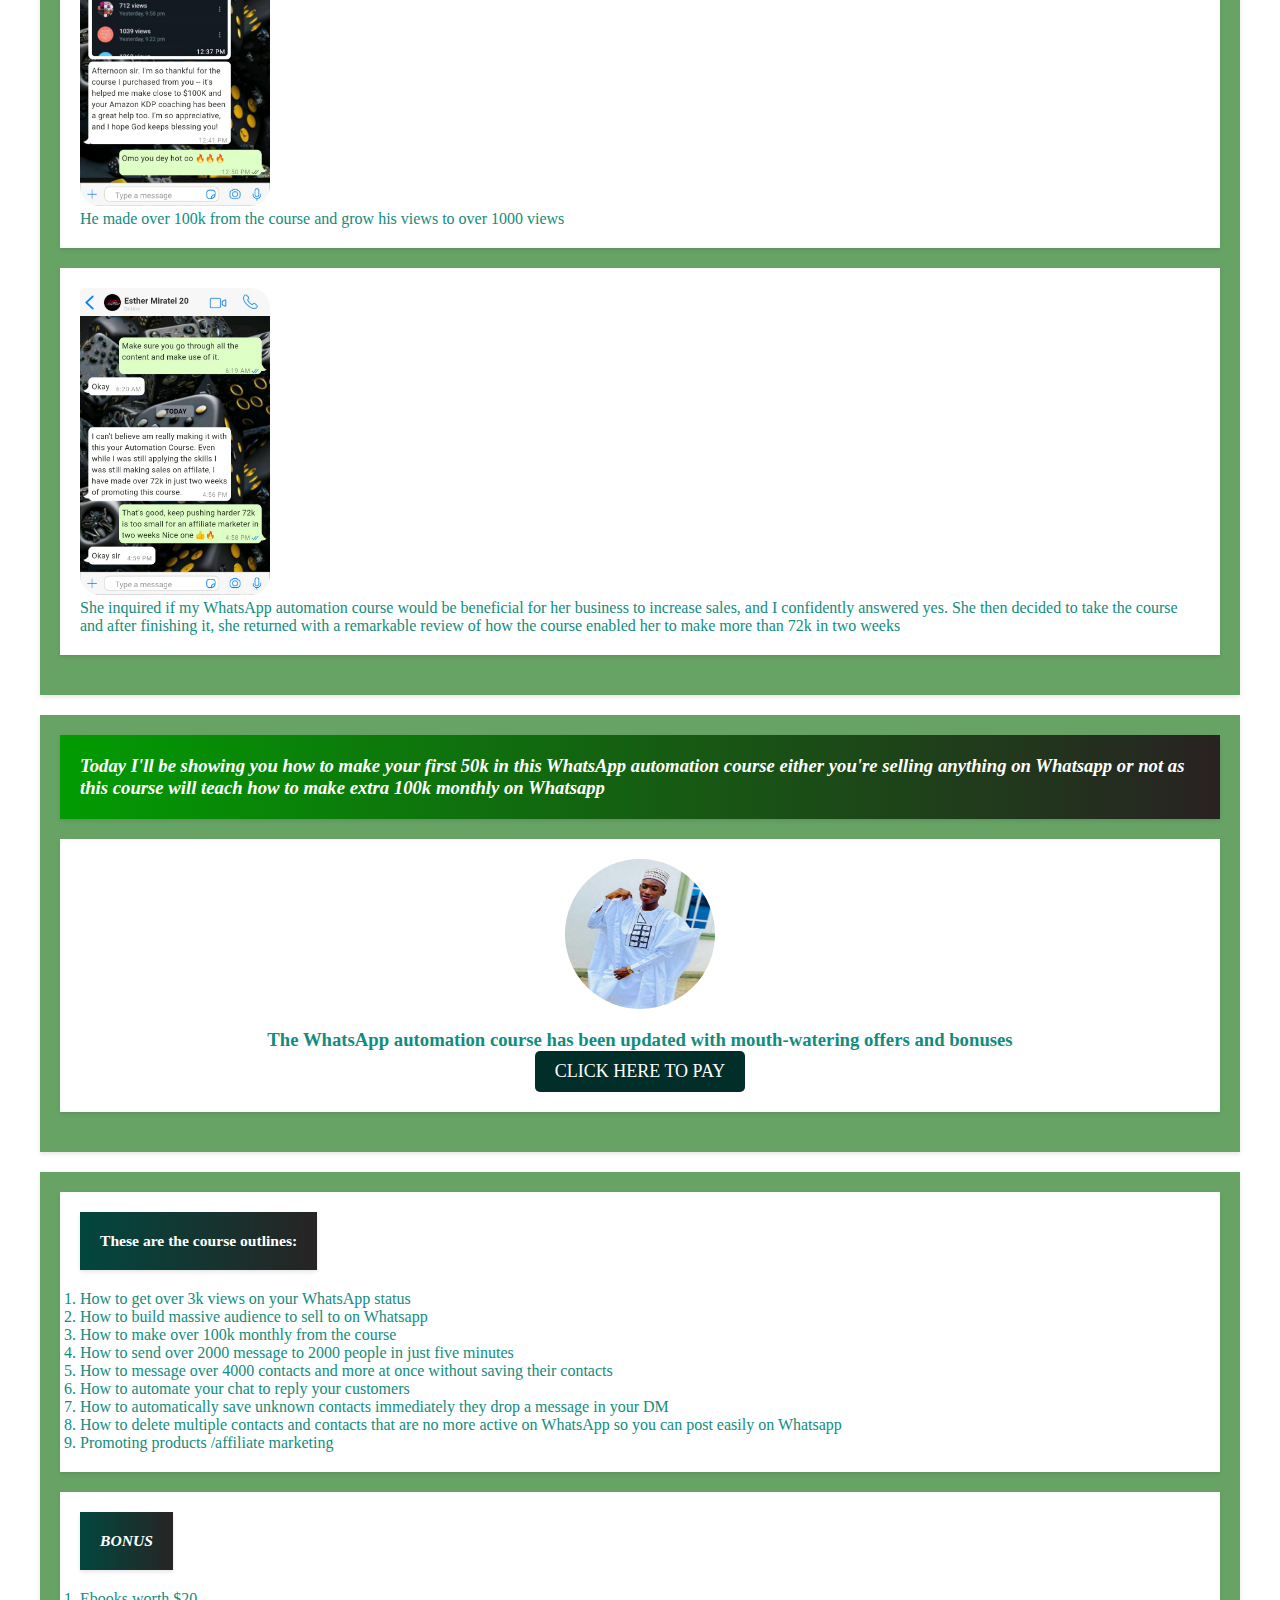
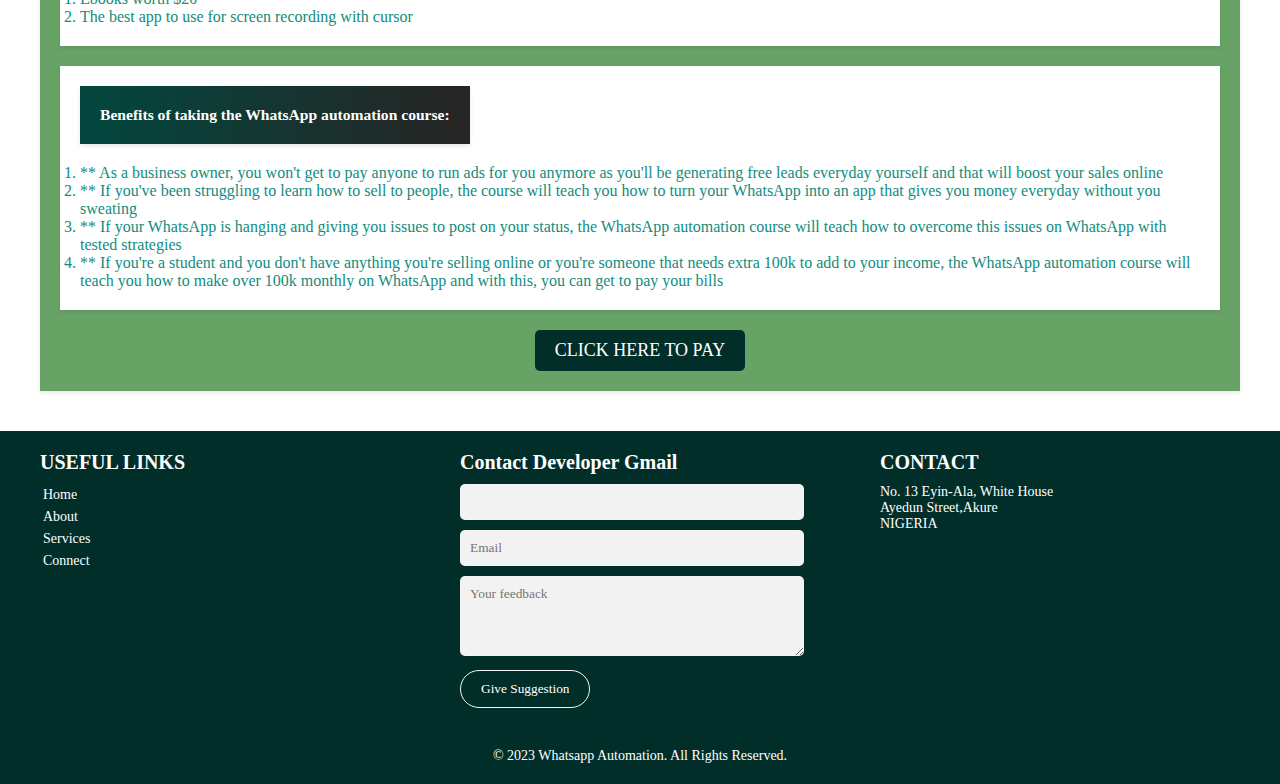
==== commit ffb7c792: "changed form submission method" ====
--- a/index.html
+++ b/index.html
@@ -144,11 +144,11 @@
         </div>
         <div class="footer-column">
             <h3>Contact Developer Gmail</h3>
-                <form action="process-feedback.php" method="post">
-                    <input type="text" placeholder="Name" required>
-                    <input type="email" placeholder="Email" required>
-                    <textarea placeholder="Your feedback"></textarea>
-                <button type="submit" name="submit" class="id"><a href="mailto:affiliatetoolspro@gmail.com?cc=kayb32851@gmail.com&subject=Suggestion To Improve Our Service">Give Suggestion</a></button>
+                <form action="https://formspree.io/f/xdovlbjj" method="post">
+                    <input type="text" name="name placeholder="Name" required>
+                    <input type="email" name="email" placeholder="Email" required>
+                    <textarea name="feedback" placeholder="Your feedback"></textarea>
+                <button type="submit" name="submit" class="id">Give Suggestion</button>
             </form>
         </div>
         <div class="footer-column">
--- a/WhatsApp.css
+++ b/WhatsApp.css
@@ -574,6 +574,6 @@
         border-top-left-radius: 10px;
         color: #ffffff;
         border: 2px solid antiquewhite;
-        width: 90px;
+        width: 100px;
         }
     }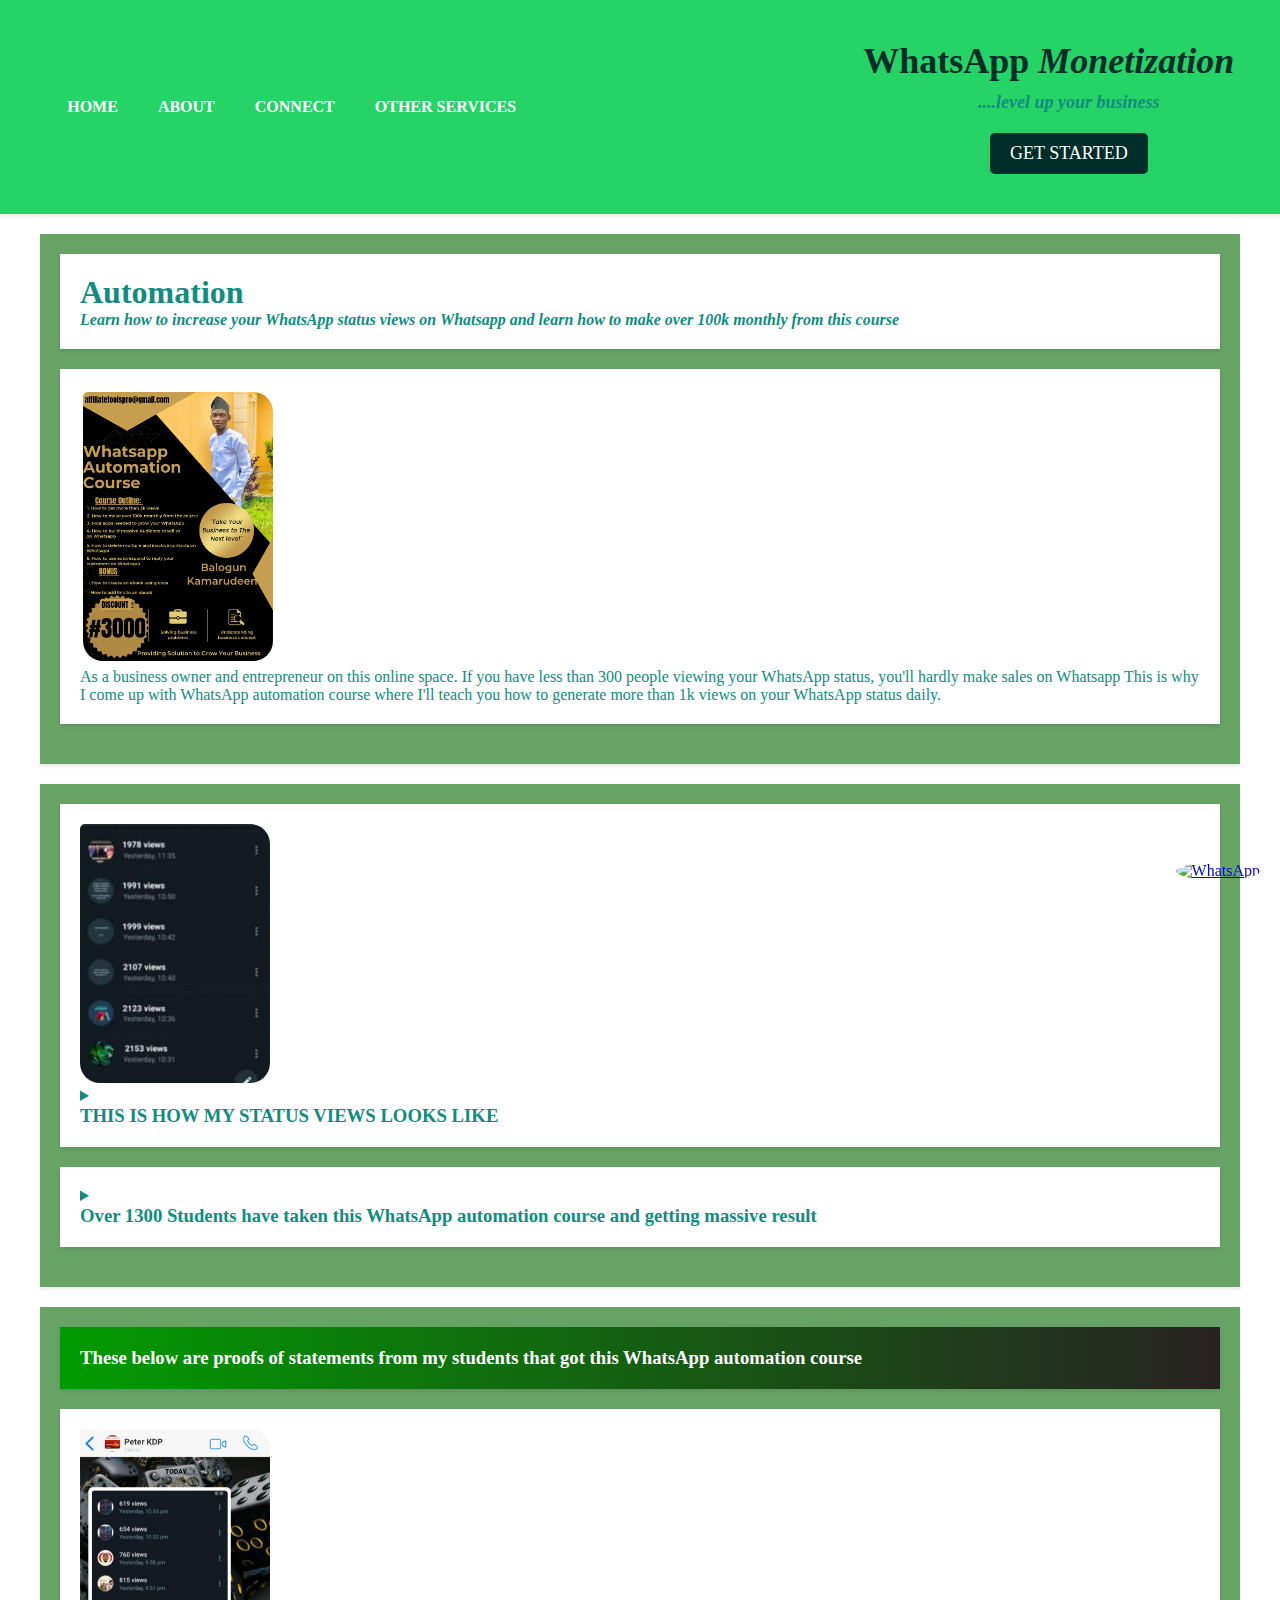
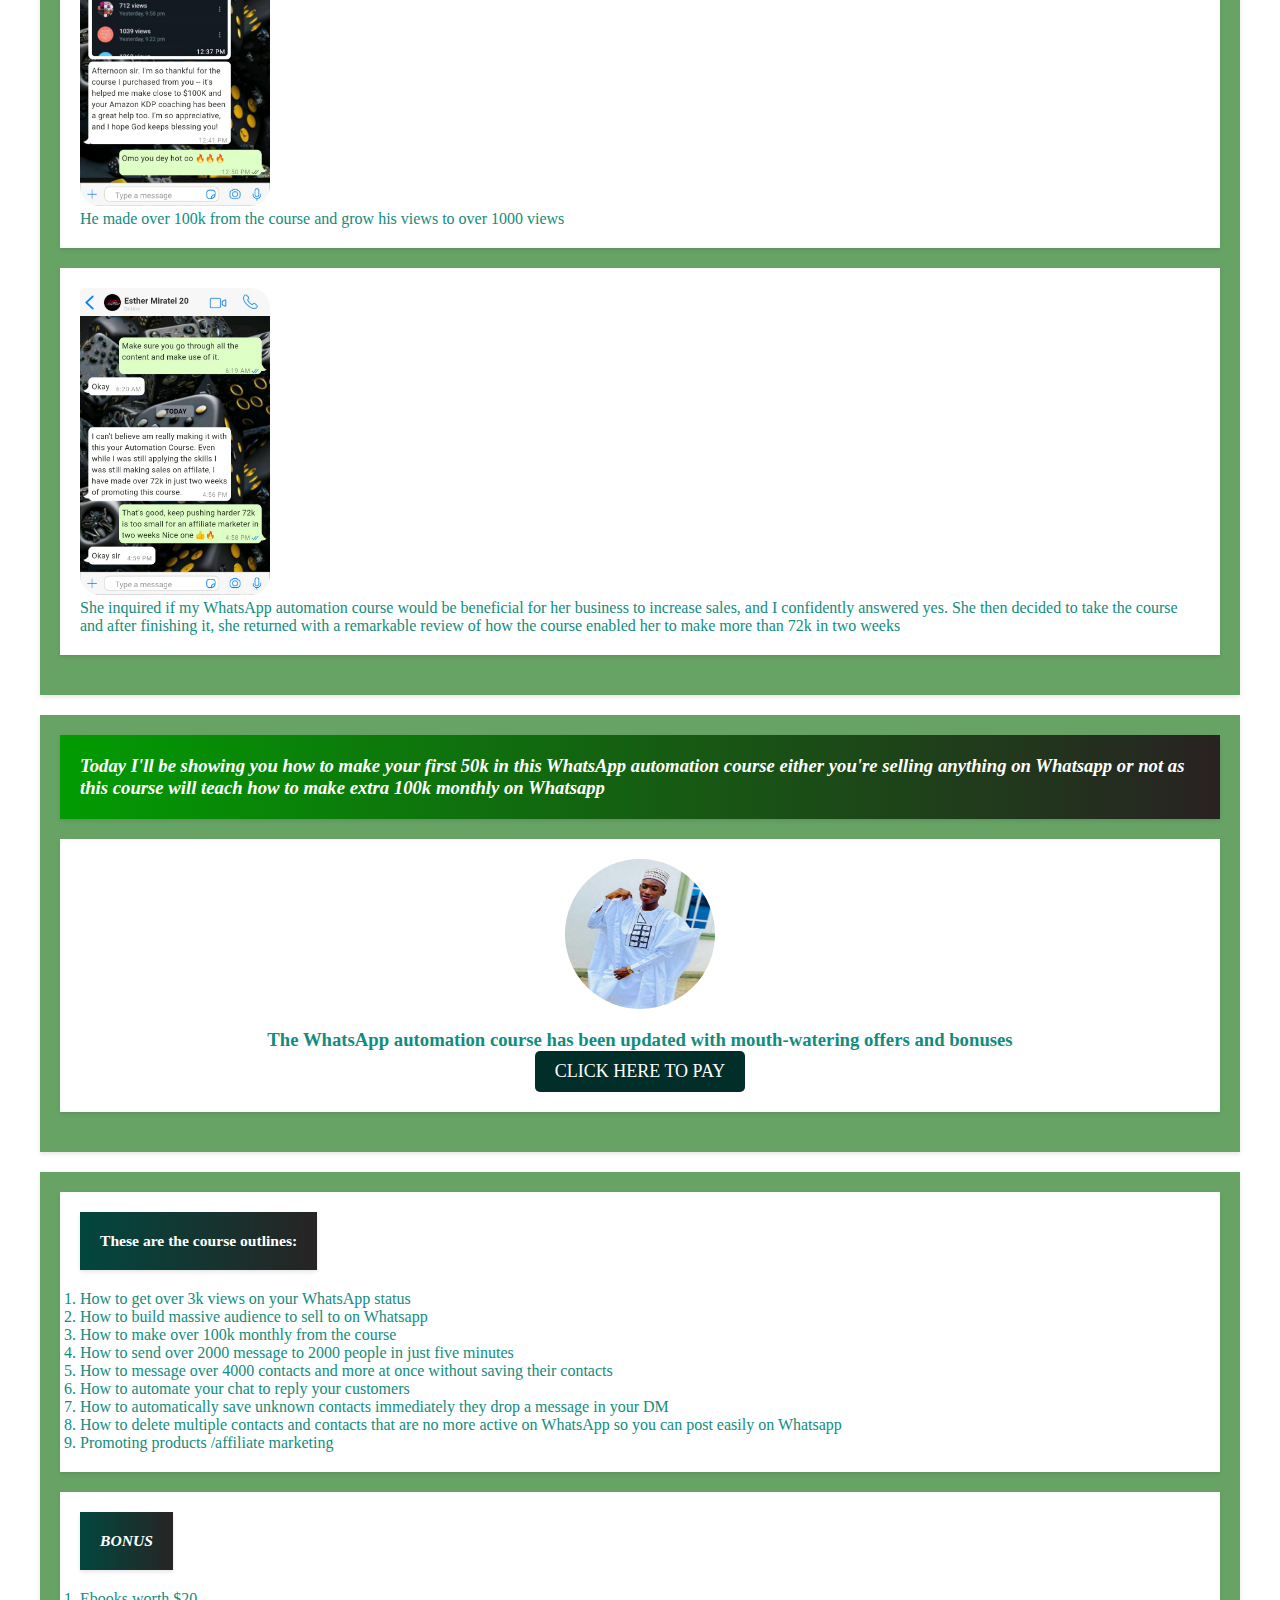
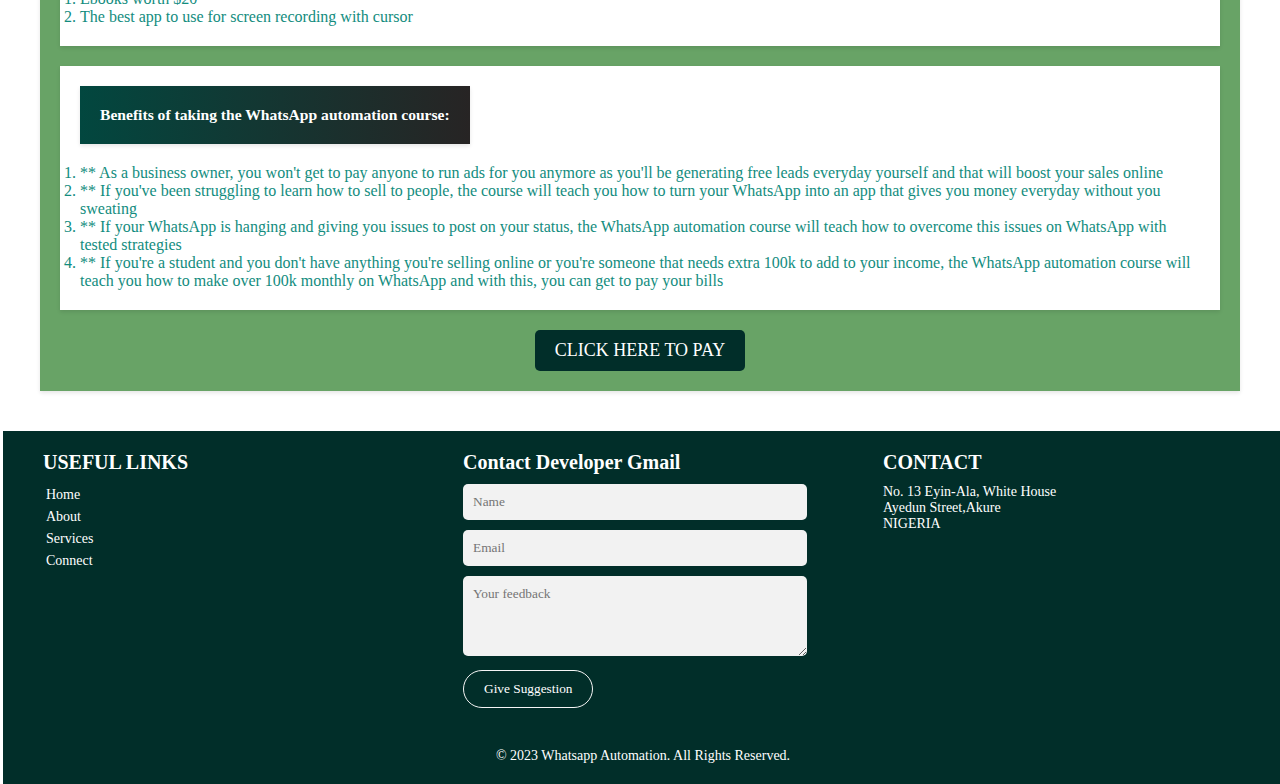
==== commit 300ecb2b: "changed footer" ====
--- a/index.html
+++ b/index.html
@@ -145,7 +145,7 @@
         <div class="footer-column">
             <h3>Contact Developer Gmail</h3>
                 <form action="https://formspree.io/f/xdovlbjj" method="post">
-                    <input type="text" name="name placeholder="Name" required>
+                    <input type="text" name="name" placeholder="Name" required>
                     <input type="email" name="email" placeholder="Email" required>
                     <textarea name="feedback" placeholder="Your feedback"></textarea>
                 <button type="submit" name="submit" class="id">Give Suggestion</button>
--- a/WhatsApp.css
+++ b/WhatsApp.css
@@ -53,6 +53,10 @@
     margin: 20px 0;
   }
   
+.wa{
+  margin-right: 40px;
+}
+
   .hero h1 {
     font-size: 36px;
     margin-bottom: 10px;
@@ -146,10 +150,6 @@
 border-top-left-radius: 10px;
 color: #ffffff;
 border: 2px solid antiquewhite;
-}
-
-.wa{
-  margin-left: 30px;
 }
 
 .icon {
@@ -432,6 +432,7 @@
       width: 100%;
       margin: 0 auto;
       box-sizing: border-box;
+      margin-left: 3px;
     }
     
     .footer-container {
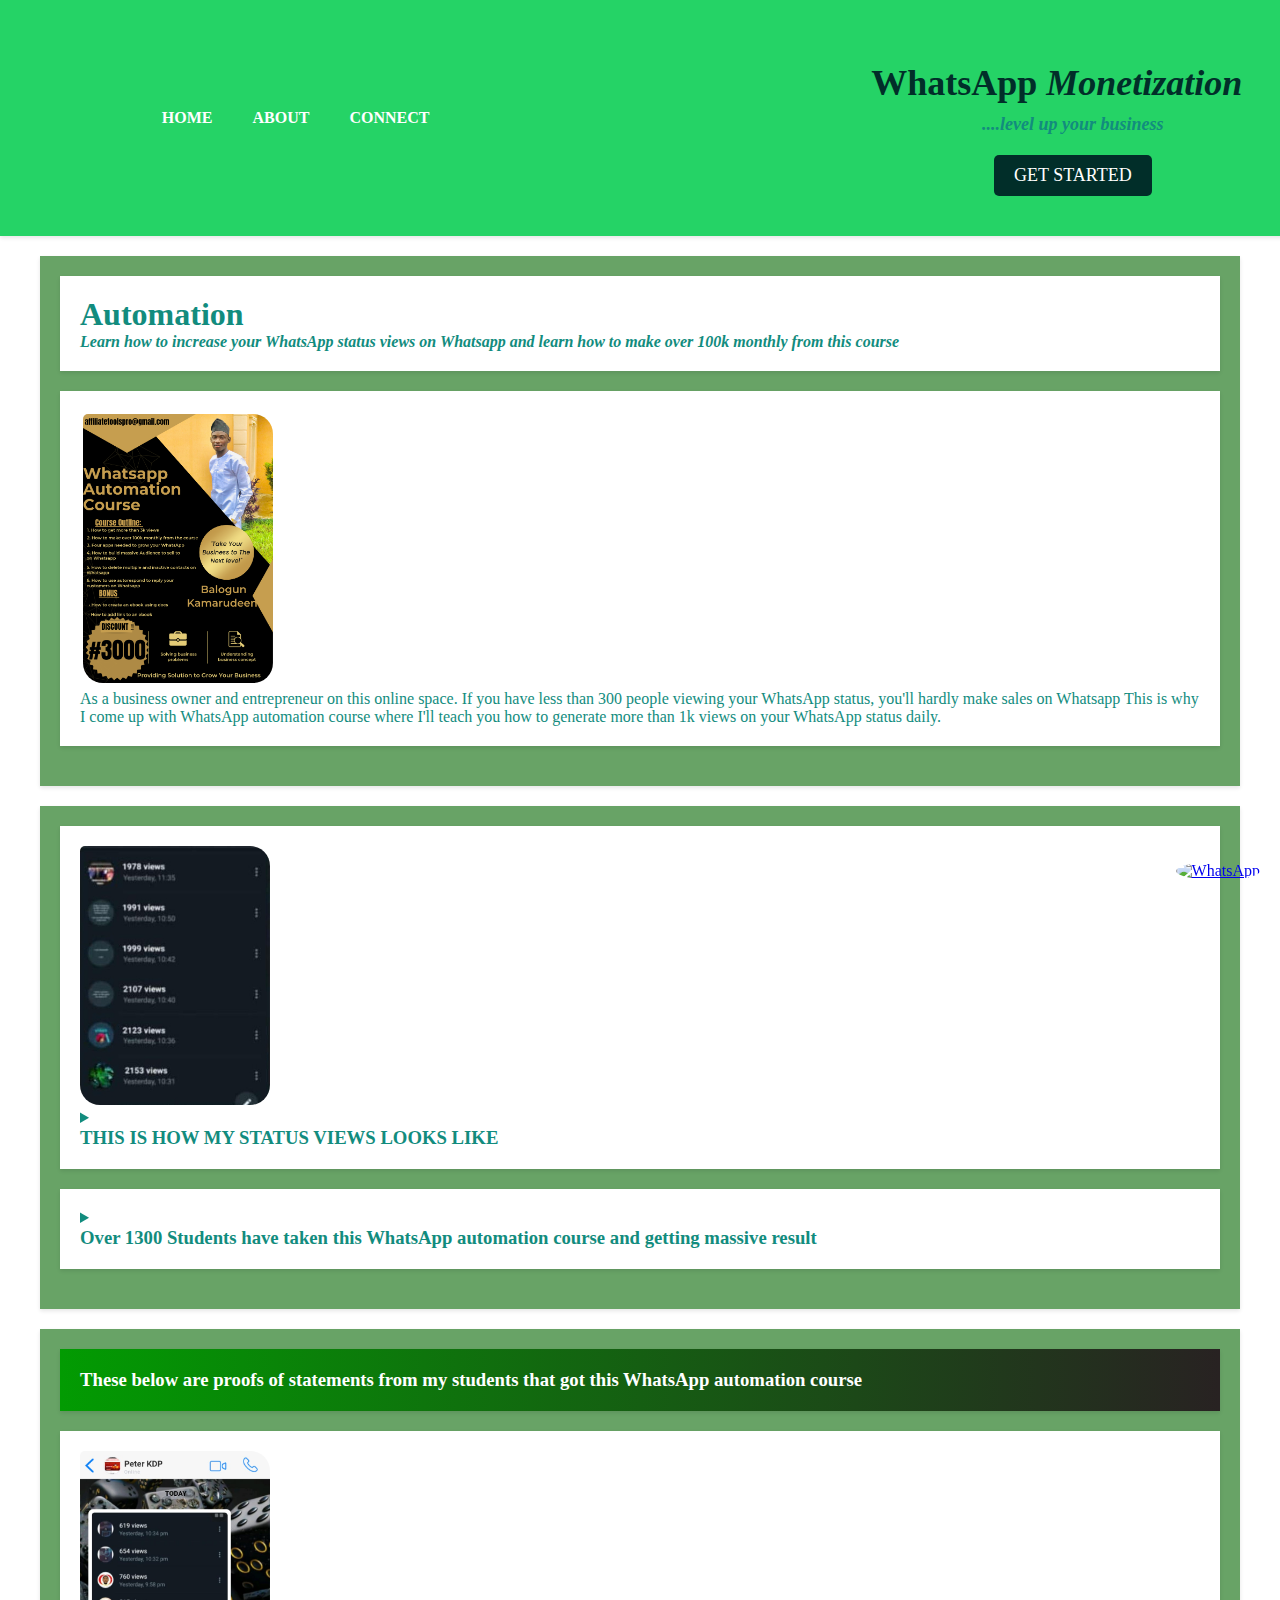
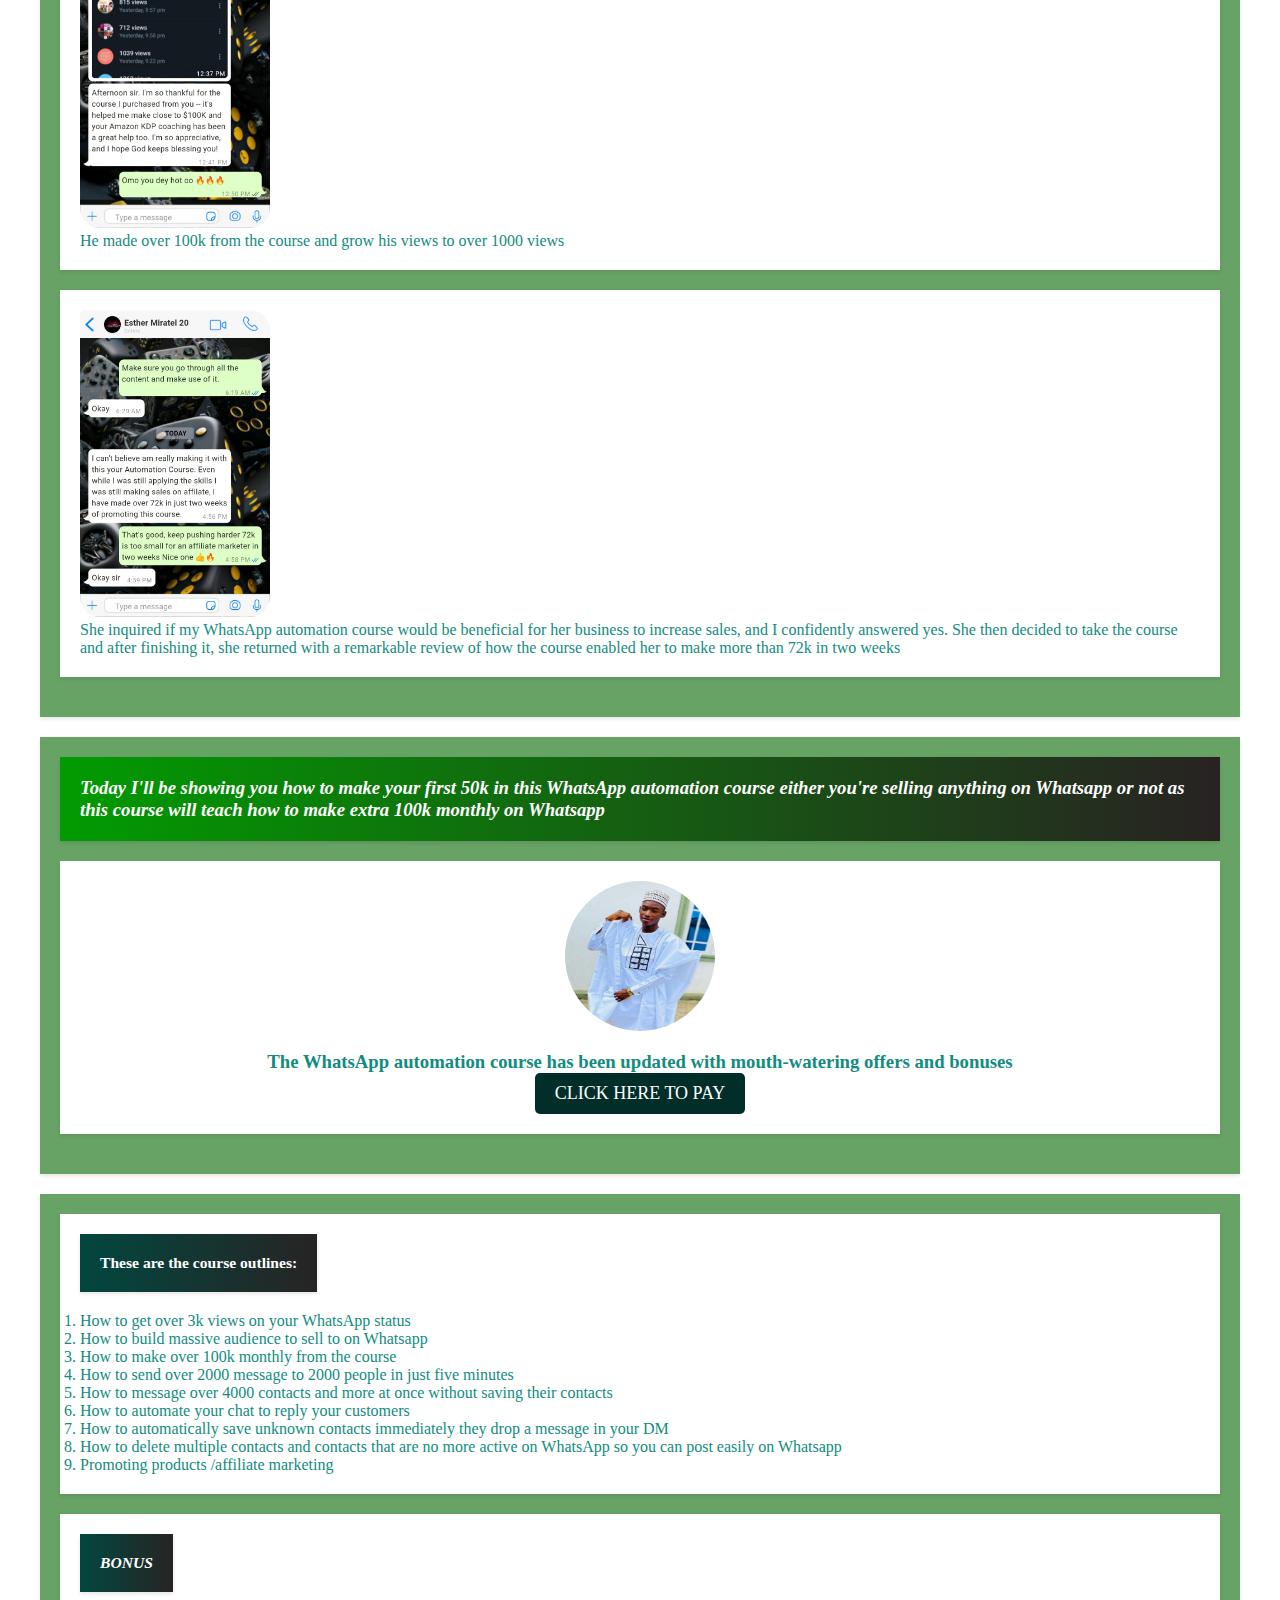
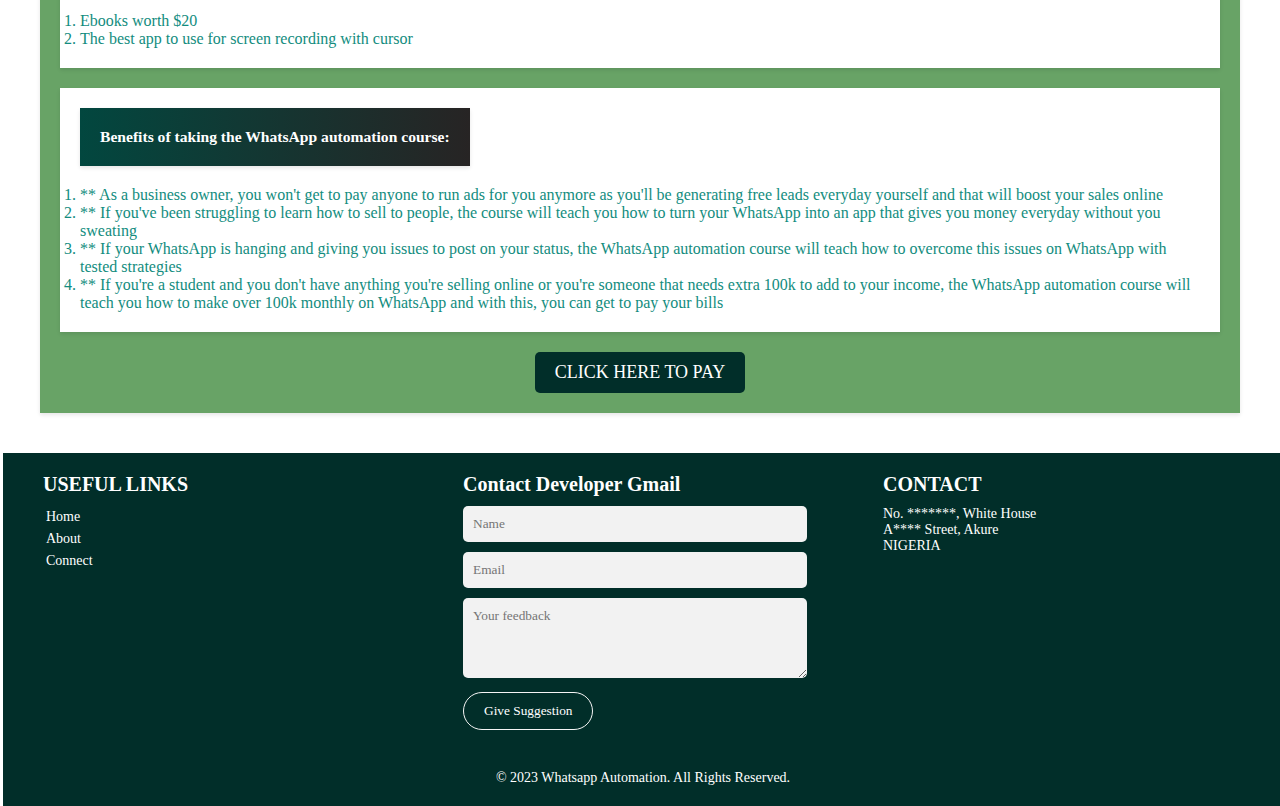
==== commit 6b02c596: "trying  it up" ====
--- a/index.html
+++ b/index.html
@@ -21,7 +21,6 @@
               <li><a href="index.html" >HOME</a></li>
                 <li><a href="aboutme.html">ABOUT</a></li>
                 <li><a href="connectme.html" id="gk">CONNECT</a></li>
-                <li><a href="others.html" id="gk">OTHER SERVICES</a></li>
             </ul> 
         </nav> 
     <div class="hero">
@@ -139,7 +138,6 @@
             <h3>USEFUL LINKS</h3>
             <a class="ink" href="index.html">Home</a>
             <a class="ink" href="aboutme.html">About</a>
-            <a class="ink" href="others.html">Services</a>
             <a class="ink" href="connectme.html">Connect</a>
         </div>
         <div class="footer-column">
@@ -153,7 +151,7 @@
         </div>
         <div class="footer-column">
             <h3>CONTACT</h3>
-            <p>No. 13 Eyin-Ala, White House<br>Ayedun Street,Akure<br>
+            <p>No. *******, White House<br>A**** Street, Akure<br>
             NIGERIA</p>        
             <div class="social-media-icons">
                <a href="https://www.facebook.com/kahmar.bahlogun?mibextid=ZbWKwL"><i class="fab fa-facebook-square"></i></a>
--- a/WhatsApp.css
+++ b/WhatsApp.css
@@ -54,7 +54,8 @@
   }
   
 .wa{
-  margin-right: 40px;
+  margin-right: 32px;
+  margin-top: 22px;
 }
 
   .hero h1 {
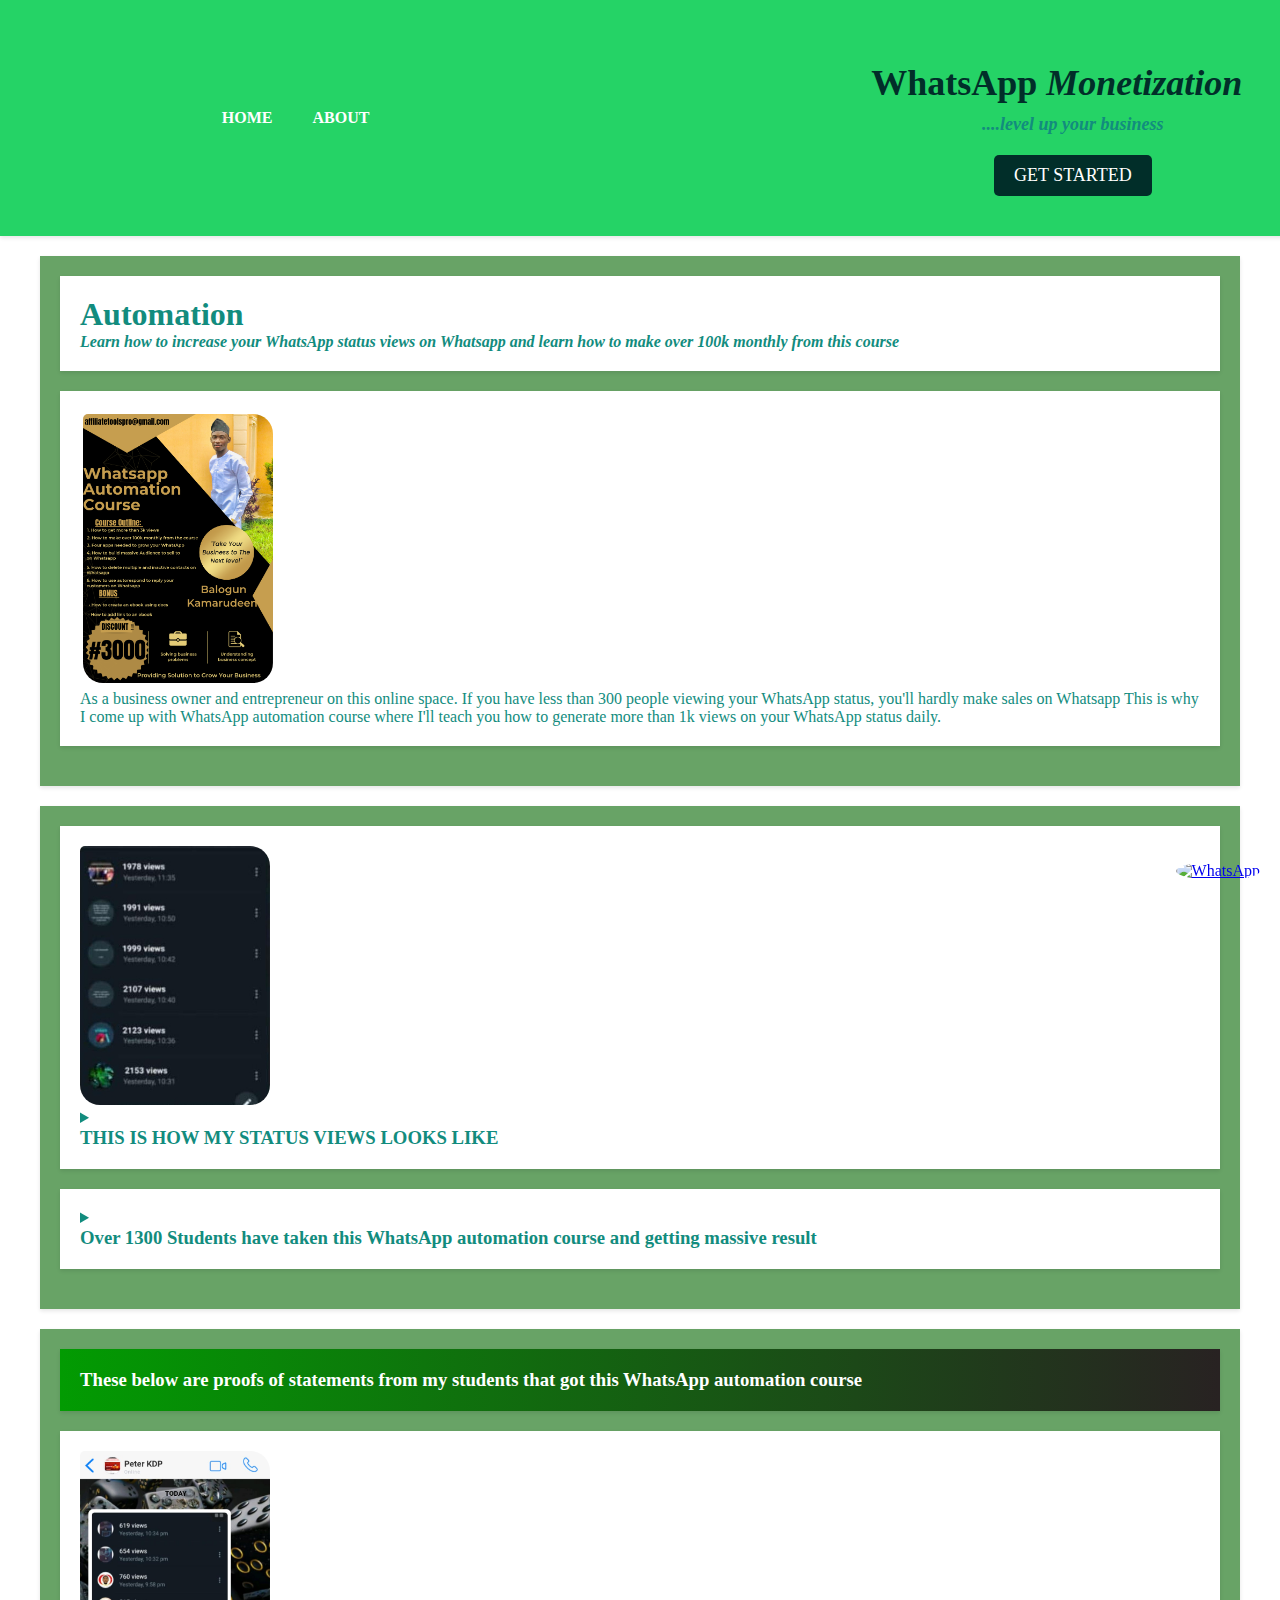
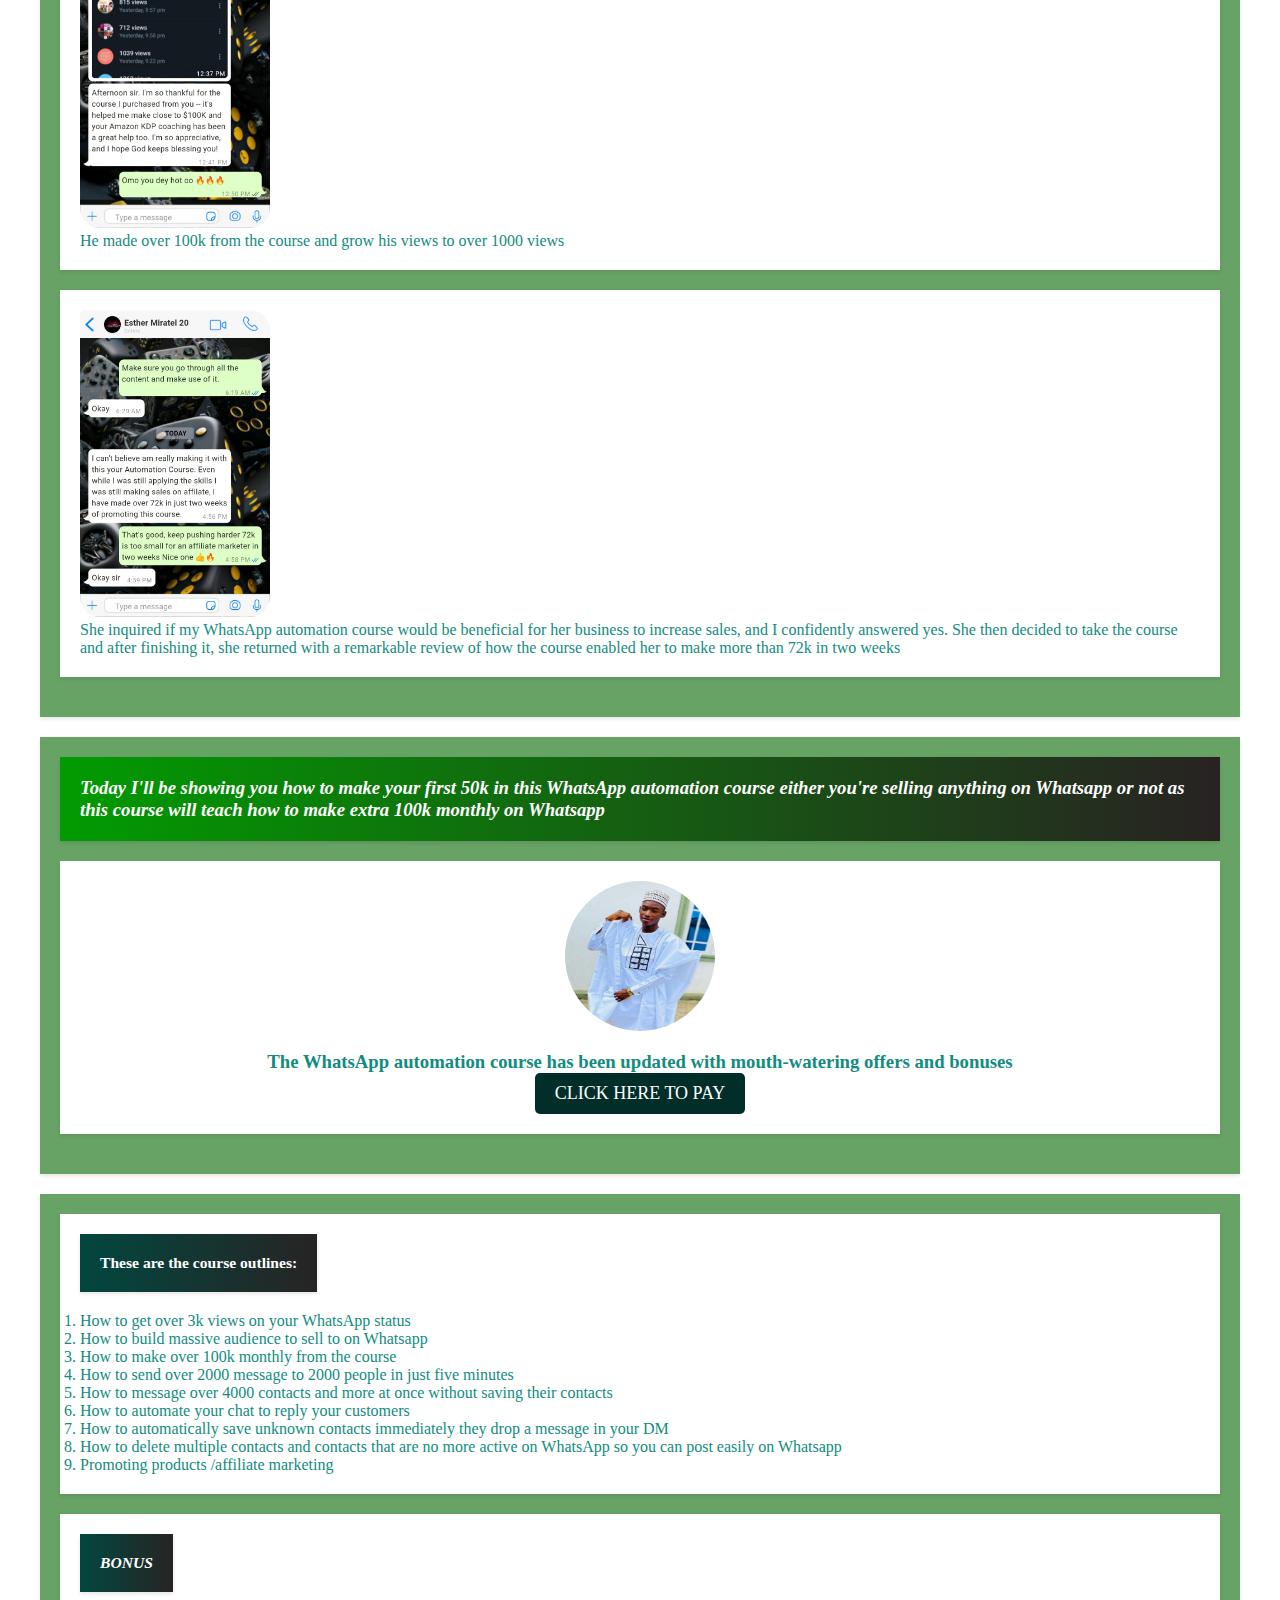
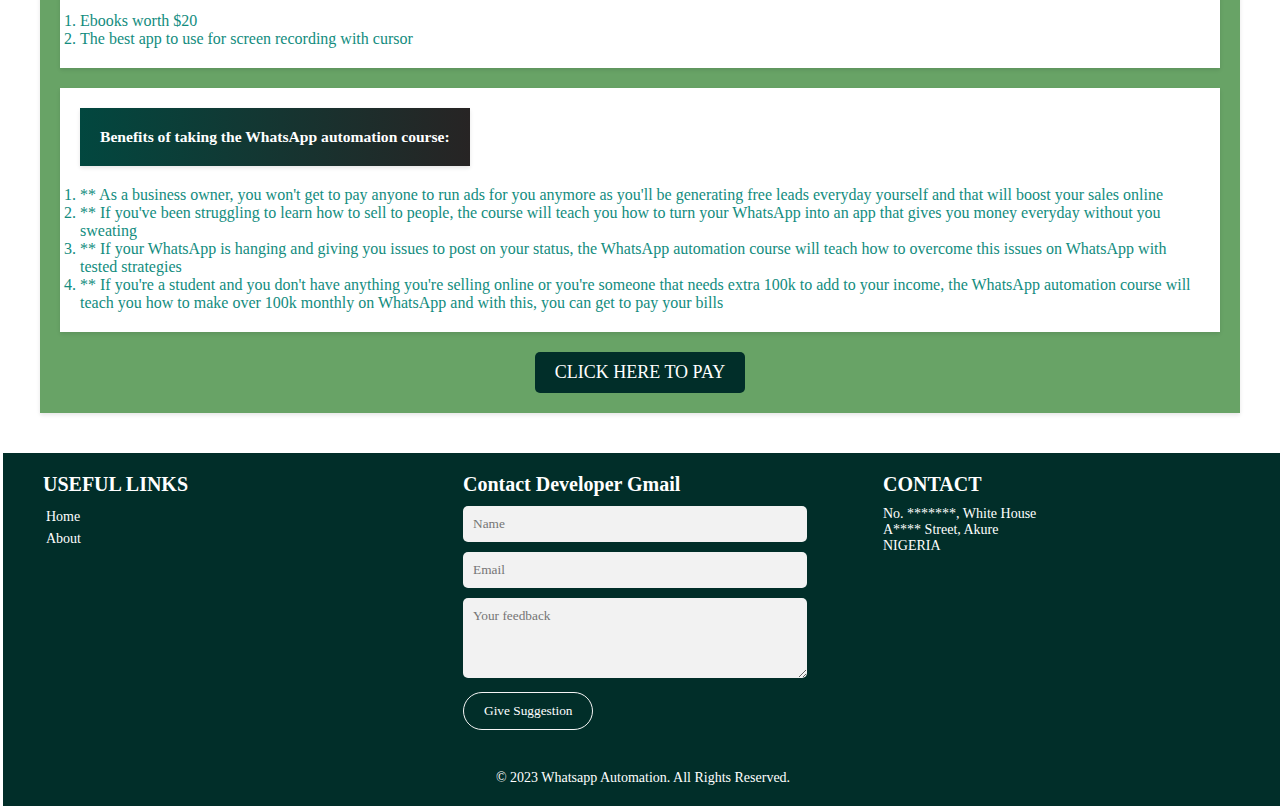
==== commit 3b61bfb2: "new" ====
--- a/index.html
+++ b/index.html
@@ -7,7 +7,7 @@
     <meta name="google-site-verification" content="5IMgtLR7ItVJdWJJP4FpB1msqibF6NoYkLdizC-Okfs" />
     <meta name="description" content="Unlock the full potential of WhatsApp with our automation and monetization solutions. Improve customer engagement, drive sales, and boost revenue with our expert services. Contact us today to learn more.">
     
-    <link rel="stylesheet" href="WhatsApp.css">
+    <link rel="stylesheet" href="style.css">
     <title>WhatsApp Automation/Monetization</title>
     <script src="https://kit.fontawesome.com/1e138bfc08.js" crossorigin="anonymous"></script>
 </head>
@@ -20,7 +20,6 @@
             <ul id="myLinks">
               <li><a href="index.html" >HOME</a></li>
                 <li><a href="aboutme.html">ABOUT</a></li>
-                <li><a href="connectme.html" id="gk">CONNECT</a></li>
             </ul> 
         </nav> 
     <div class="hero">
@@ -138,7 +137,6 @@
             <h3>USEFUL LINKS</h3>
             <a class="ink" href="index.html">Home</a>
             <a class="ink" href="aboutme.html">About</a>
-            <a class="ink" href="connectme.html">Connect</a>
         </div>
         <div class="footer-column">
             <h3>Contact Developer Gmail</h3>
--- a/style.css
+++ b/style.css
@@ -0,0 +1,581 @@
+*{
+    margin: 0;
+    padding: 0;
+    font-family: 'Times New Roman', Times, serif;
+}
+body{
+    background: white ;
+    color: #128c7e;
+}
+header {
+    display: flex;
+    flex-direction: row;
+    align-items: center;
+    justify-content: center;
+    padding: 20px;
+    box-shadow: 0px 2px 4px rgba(0, 0, 0, 0.1);
+    background: #25d366;
+    width: 98%;
+  }
+
+  
+  nav ul {
+    display: flex;
+    justify-content: center;
+    margin: 0;
+    padding: 0;
+    list-style: none;
+    margin-right: 300px;
+  }
+  
+  nav li {
+    margin: 0 10px;
+  }
+  
+  nav a {
+    display: block;
+    padding: 10px;
+    text-decoration: none;
+    font-weight: bold;
+    color: #ffffff;
+    transition: color 0.2s ease-in-out;
+  }
+  
+  nav a:hover {
+    border: 1.5px solid whitesmoke;
+    background: #012e29;
+    border-top-left-radius: 10px;
+    border-bottom-right-radius: 10px;
+  }
+  
+  .hero {
+    text-align: center;
+    margin: 20px 0;
+  }
+  
+.wa{
+  margin-right: 32px;
+  margin-top: 22px;
+}
+
+  .hero h1 {
+    font-size: 36px;
+    margin-bottom: 10px;
+    color: #012e29;
+  }
+  
+  .hero p {
+    font-size: 18px;
+    margin-bottom: 20px;
+  }
+  
+.hero a{
+  text-decoration: none;
+  color: #fff;
+}
+
+ header button {
+    background-color: #012e29;
+    color: #fff;
+    border: none;
+    padding: 10px 20px;
+    font-size: 18px;
+    border-radius: 5px;
+    cursor: pointer;
+    transition: background-color 0.2s ease-in-out;
+  }
+  
+  button:hover {
+    background-color: #006666;
+  }
+  
+
+/* Mobile */
+@media screen and (max-width: 480px) {
+    header {
+      padding: 10px;
+      width: 100%;
+    }
+
+    a{
+      text-decoration: none;
+    }
+    
+    nav ul {
+      flex-direction: column;
+      align-items: center;
+    }
+    
+    nav li {
+      margin: 10px 0;
+    }
+    
+    .hero h1 {
+      font-size: 24px;
+      text-align: right;
+    }
+    
+    .hero p {
+      font-size: 16px;
+      align-items: left;
+    }
+    
+    button {
+      font-size: 16px;
+    }
+    
+#myLinks {
+  margin-bottom: 10px;
+  margin-top: 60px;
+  margin-right: 5px;
+  padding: 20px;
+  box-shadow: 0 2px 4px rgba(0,0,0,0.1);
+  margin-left: auto;
+  width: 90px;
+  display: none;
+  border-radius: 20px;
+}
+
+#myLinks a{
+  text-decoration: none;
+  justify-content: space-between;
+  display: block;
+  padding: 5px;
+  text-align: center;
+  color:  white;
+}
+
+#myLinks a:hover{
+background: #012e29;
+border-bottom-right-radius: 20px;
+border-top-left-radius: 10px;
+color: #ffffff;
+border: 2px solid antiquewhite;
+}
+
+.icon {
+  background: #012e29;
+  display: block;
+  position: absolute;
+  top: -6px;
+  left: -6px;
+  color: #ffffff;
+  margin: 12px;
+  font-size: 22px;
+  width: 40px;
+  border: 2px solid #f2f2f2;
+}    
+
+
+.icon:hover{
+  background: #1cc316;
+  color: rgb(15, 43, 68);
+}
+
+#fa-bar:hover{
+  color: #ffffff ;
+}
+
+#fa-bar{
+  margin-left: 6px;
+  margin: 9px;
+}
+
+.hero button{
+  display: none;
+}
+  }
+  
+  /* Tablet */
+  @media screen and (max-width: 768px) {
+    nav li {
+      margin: 0 5px;
+    }
+
+  }
+  
+  /* Desktop */
+  @media screen and (min-width: 769px) {
+    header {
+      flex-direction: row;
+      justify-content: space-between;
+    }
+    
+    nav ul {
+      justify-content: flex-start;
+    }
+
+    #fa-bar{
+      display: none;
+    }
+
+  }
+
+  main {
+    max-width: 1200px;
+    margin: 0 auto;
+    padding: 20px;
+  }
+  main img{
+    width: 190px;
+    border-bottom-right-radius: 20px;
+    border-bottom-left-radius: 20px;
+    border-top-left-radius: 5px;
+    border-top-right-radius: 20px;
+  }
+
+  .main-header1{
+    background-color: #68a366;
+    margin-bottom: 20px;
+    padding: 20px;
+    box-shadow: 0 2px 4px rgba(0,0,0,0.1);
+}
+
+.main-header{
+    background-color: #ffffff;
+    margin-bottom: 20px;
+    padding: 20px;
+    box-shadow: 0 2px 4px rgba(0,0,0,0.1);
+}
+
+.intro{
+    background-color: #ffffff;
+    margin-bottom: 20px;
+    padding: 20px;
+    box-shadow: 0 2px 4px rgba(0,0,0,0.1);
+}
+.intro img{
+    margin: 3px;
+}
+
+.proof{
+  background-color: #68a366;
+  margin-bottom: 20px;
+  padding: 20px;
+  box-shadow: 0 2px 4px rgba(0,0,0,0.1);
+  flex-wrap: wrap;
+}
+  
+.proof1{
+  background-color: #ffffff;
+  margin-bottom: 20px;
+  padding: 20px;
+  box-shadow: 0 2px 4px rgba(0,0,0,0.1);
+}
+
+.proof2{
+  background-color: #ffffff;
+  margin-bottom: 20px;
+  padding: 20px;
+  box-shadow: 0 2px 4px rgba(0,0,0,0.1);
+}
+
+.testimonials  {
+  background-color: #68a366;
+  margin-bottom: 20px;
+  padding: 20px;
+  box-shadow: 0 2px 4px rgba(0,0,0,0.1);
+  flex-wrap: wrap;
+}
+
+.testimonials h3{
+  background: linear-gradient(to right, rgb(2, 155, 2), rgb(40, 34, 34) );
+  margin-bottom: 20px;
+  padding: 20px;
+  box-shadow: 0 2px 4px rgba(0,0,0,0.1);
+  color: #fff;
+}
+
+.testimonial1{
+  background-color: #ffffff;
+  margin-bottom: 20px;
+  padding: 20px;
+  box-shadow: 0 2px 4px rgba(0,0,0,0.1);
+}
+
+.testimonial2{
+  background-color: #ffffff;
+  margin-bottom: 20px;
+  padding: 20px;
+  box-shadow: 0 2px 4px rgba(0,0,0,0.1);
+}
+
+.show{
+  background-color: #68a366;
+  margin-bottom: 20px;
+  padding: 20px;
+  box-shadow: 0 2px 4px rgba(0,0,0,0.1);
+  flex-wrap: wrap;
+}
+
+.show1 {
+  background: linear-gradient(to right, rgb(2, 155, 2), rgb(40, 34, 34) );
+  margin-bottom: 20px;
+  padding: 20px;
+  box-shadow: 0 2px 4px rgba(0,0,0,0.1);
+  color: #fff;
+ }
+
+.show2{
+  background-color: #ffffff;
+  margin-bottom: 20px;
+  padding: 20px;
+  box-shadow: 0 2px 4px rgba(0,0,0,0.1);
+     }
+
+.show2 img{
+  border-radius: 50%;
+  width: 150px;
+  height: 150px;
+  margin-bottom: 20px;
+  display: block;
+  margin-left: auto;
+  margin-right: auto; 
+}
+
+.show2 h3{
+  text-align: center;
+}
+.show .click{
+  justify-content: center;
+  display: flex;
+  margin: auto;
+  background-color: #012e29;
+  border: none;
+  padding: 10px 20px;
+  font-size: 18px;
+  border-radius: 5px;
+  cursor: pointer;
+  transition: background-color 0.2s ease-in-out;
+}
+
+.show .click a{
+  text-decoration: none;
+  color: #fff;
+}
+
+.list{
+  background-color: #68a366;
+  margin-bottom: 20px;
+  padding: 20px;
+  box-shadow: 0 2px 4px rgba(0,0,0,0.1);
+  flex-wrap: wrap;
+}
+
+.list .fit{
+  background: linear-gradient(to right, #02473f, rgb(39, 36, 36));
+  margin-bottom: 20px;
+  padding: 20px;
+  box-shadow: 0 2px 4px rgba(0,0,0,0.1);
+  flex-wrap: wrap;
+  border: none;
+  color: #fff;
+}
+
+.list1{
+  background-color: #ffffff;
+  margin-bottom: 20px;
+  padding: 20px;
+  box-shadow: 0 2px 4px rgba(0,0,0,0.1);
+}
+
+.list2{
+  background-color: #ffffff;
+  margin-bottom: 20px;
+  padding: 20px;
+  box-shadow: 0 2px 4px rgba(0,0,0,0.1);
+}
+
+.list3{
+  background-color: #ffffff;
+  margin-bottom: 20px;
+  padding: 20px;
+  box-shadow: 0 2px 4px rgba(0,0,0,0.1);
+}
+
+.list .click{
+  justify-content: center;
+  display: flex;
+  margin: auto;
+  background-color: #012e29;
+  border: none;
+  padding: 10px 20px;
+  font-size: 18px;
+  border-radius: 5px;
+  cursor: pointer;
+  transition: background-color 0.2s ease-in-out;
+}
+
+.list .click a{
+  text-decoration: none;
+  color: #fff;
+}
+
+.whatsapp-icon {
+	position: fixed;
+	bottom: 20px;
+	right: 20px;
+	z-index: 999;
+}
+.whatsapp-icon img {
+	width: 60px;
+	height: 60px;
+	border-radius: 50%;
+}
+
+
+    /* Footer section */
+    footer {
+      background-color: #012e29 ;
+      color: #fff;
+      padding: 20px;
+      font-size: 14px;
+      width: 100%;
+      margin: 0 auto;
+      box-sizing: border-box;
+      margin-left: 3px;
+    }
+    
+    .footer-container {
+      display: flex;
+      justify-content: space-between;
+      flex-wrap: wrap;
+      max-width: 1200px;
+      margin: 0 auto;
+    }
+    
+    .footer-column {
+      width: 30%;
+      margin-bottom: 20px;
+    }
+
+    .footer-column a{
+      text-decoration: none;
+      color: #fff;
+    }
+    .ink{
+      display: flex;
+      padding: 3px;
+    }
+    
+    .footer-column h3 {
+      margin-bottom: 10px;
+      font-size: 20px;
+    }
+    
+    .footer-column p {
+      margin-bottom: 5px;
+    }
+    
+    form input[type="text"],
+    form input[type="email"],
+    form textarea {
+      width: 90%;
+      padding: 10px;
+      margin-bottom: 10px;
+      border: none;
+      border-radius: 5px;
+      background-color: #f2f2f2;
+      color: #232f3e;
+    }
+    
+    form textarea {
+      height: 60px;
+    }
+    
+    
+    
+form .id{
+  background: transparent;
+  color: #fff;
+  padding: 10px 20px;
+  border: 1.5px solid whitesmoke;
+  border-radius: 19px;
+  cursor: pointer;
+  transition: background-color 0.3s ease-in-out;
+}
+
+form .id:hover{
+  background: #68a366;
+}
+
+    .social-media-icons {
+      display: flex;
+    }
+    
+    .social-media-icons a {
+      margin-right: 10px;
+      color: #fff;
+      transition: color 0.3s ease-in-out;
+    }
+    
+    .social-media-icons a:hover {
+      color: #459235;
+    }
+    
+    .bottom-footer {
+      text-align: center;
+      margin-top: 20px;
+    }
+    
+    /* Media queries */
+    @media only screen and (max-width: 1200px) {
+      .footer-container {
+        max-width: 960px;
+      }
+      .whatsapp-icon img {
+        width: 80px;
+        height: 80px;
+        border-radius: 50%;
+      }
+      .show .click{
+        font-size: 24px;
+      }
+    }
+    
+    @media only screen and (max-width: 992px) {
+      .footer-container {
+        max-width: 720px;
+      }
+      .footer-column {
+        width: 45%;
+      }
+      .whatsapp-icon img {
+        width: 70px;
+        height: 70px;
+        border-radius: 50%;
+      }
+      .show .click{
+        font-size: 22px;
+      }
+    }
+    
+    @media only screen and (max-width: 768px) {
+      .footer-container {
+        max-width: 540px;
+      }
+      .footer-column {
+        width: 98%;
+      }
+      .show .click{
+        font-size: 20px;
+      }
+    }
+    
+    @media only screen and (max-width: 576px) {
+      .footer-container {
+        max-width: 360px;
+        width: 100%;
+      }
+      .show .click{
+        font-size: 20px;
+      }
+      #gk:hover{
+        background: #012e29;
+        border-bottom-right-radius: 20px;
+        border-top-left-radius: 10px;
+        color: #ffffff;
+        border: 2px solid antiquewhite;
+        width: 100px;
+        }
+    }